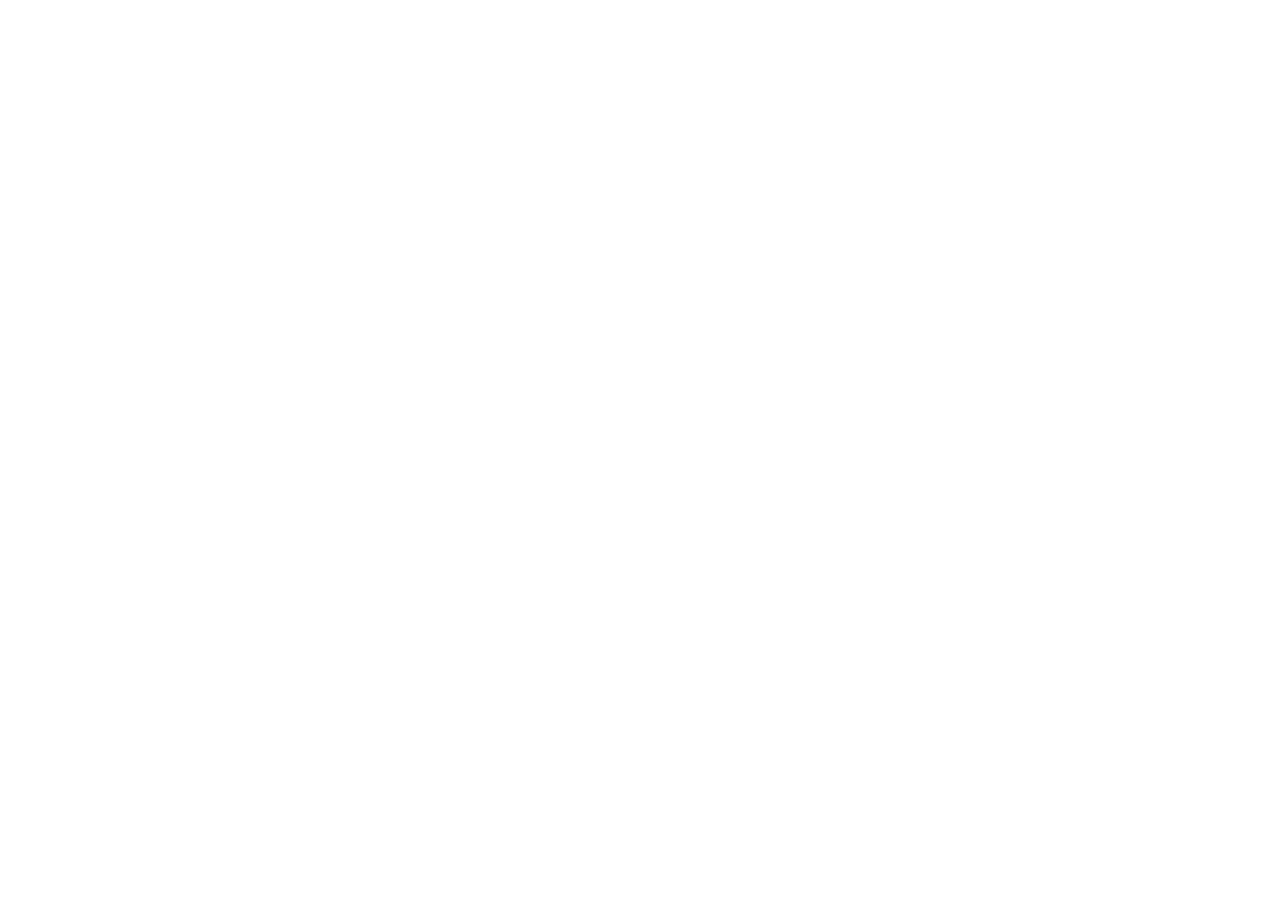
==== index.html @ 9f85ae01 "Use tech stack vite_react_shadcn_ts [skip gpt_engineer]" ====
<!DOCTYPE html>
<html lang="en">
  <head>
    <meta charset="UTF-8" />
    <meta name="viewport" content="width=device-width, initial-scale=1.0" />
    <title>secourisme-formation-hub</title>
    <meta name="description" content="Lovable Generated Project" />
    <meta name="author" content="Lovable" />

    <meta property="og:title" content="Lovable Generated Project" />
    <meta property="og:description" content="Lovable Generated Project" />
    <meta property="og:type" content="website" />
    <meta property="og:image" content="https://lovable.dev/opengraph-image-p98pqg.png" />

    <meta name="twitter:card" content="summary_large_image" />
    <meta name="twitter:site" content="@lovable_dev" />
    <meta name="twitter:image" content="https://lovable.dev/opengraph-image-p98pqg.png" />
  </head>

  <body>
    <div id="root"></div>
    <!-- IMPORTANT: DO NOT REMOVE THIS SCRIPT TAG OR THIS VERY COMMENT! -->
    <script src="https://cdn.gpteng.co/gptengineer.js" type="module"></script>
    <script type="module" src="/src/main.tsx"></script>
  </body>
</html>
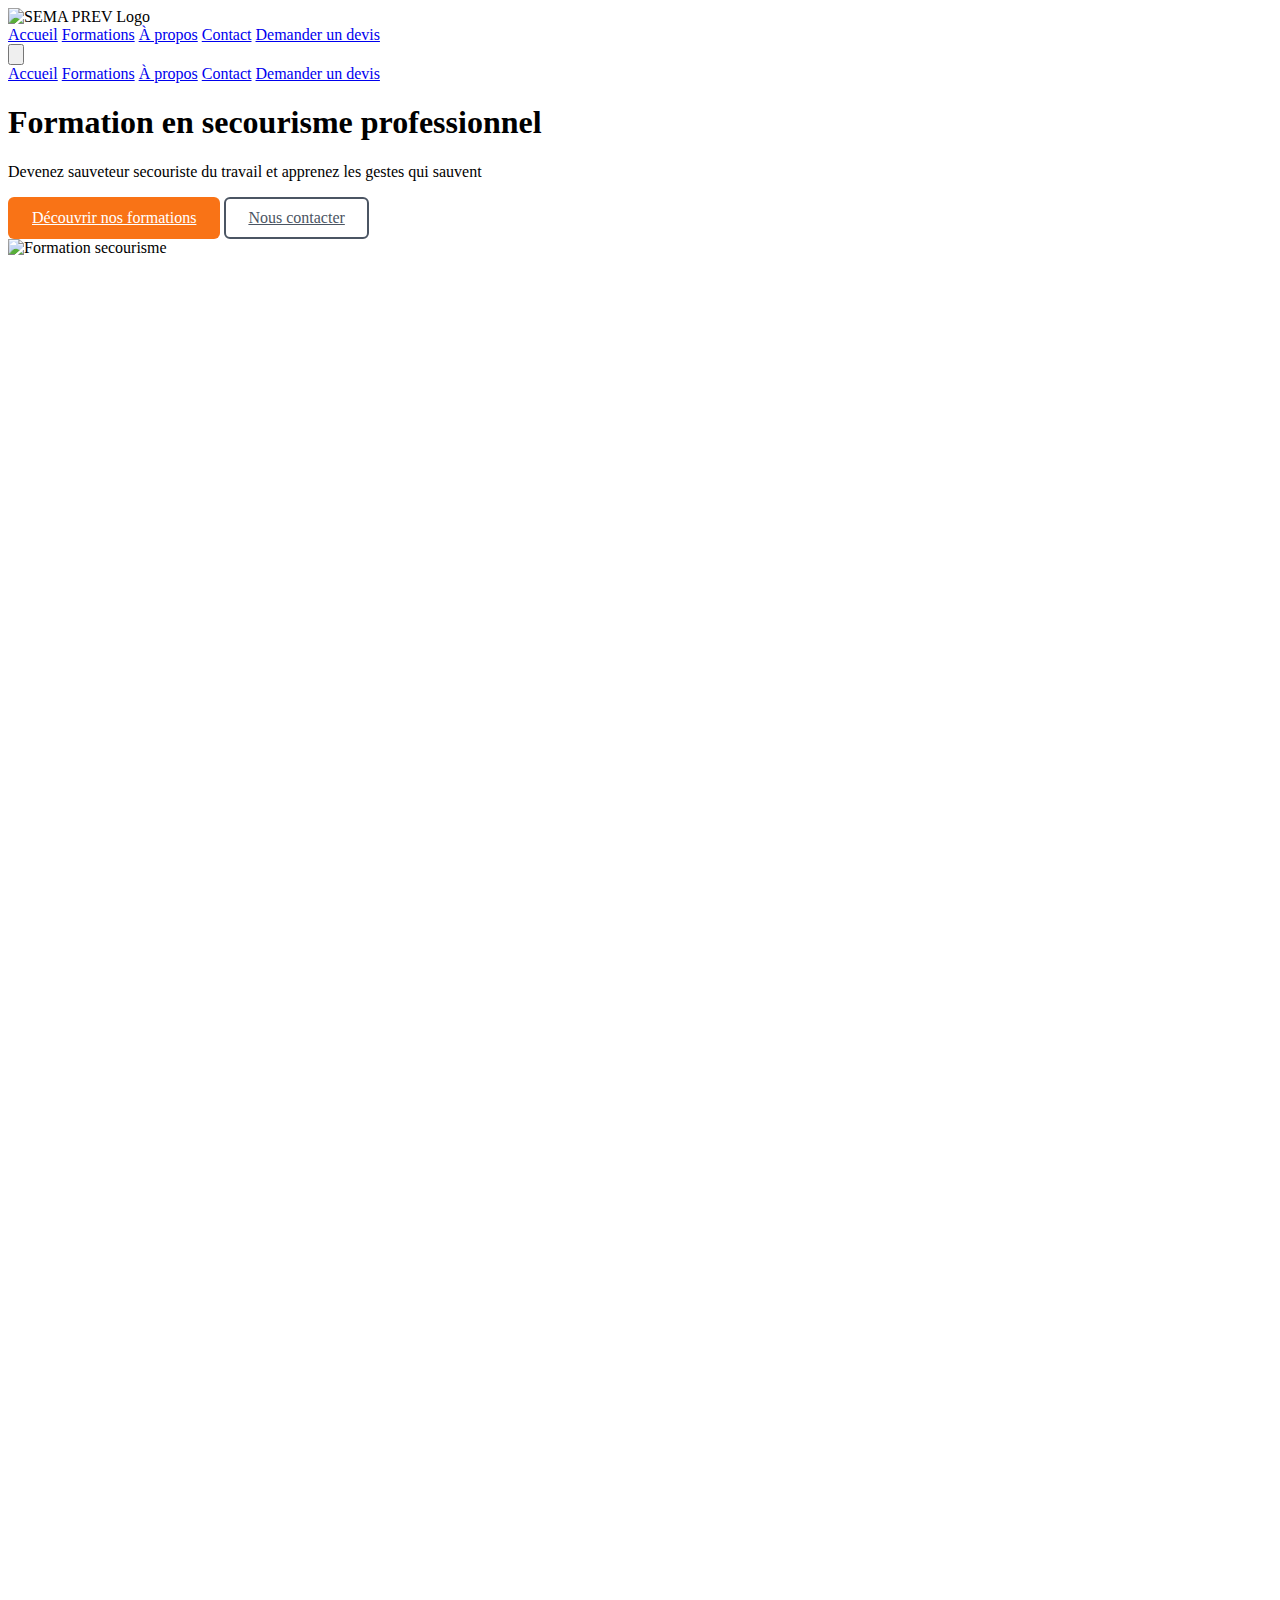
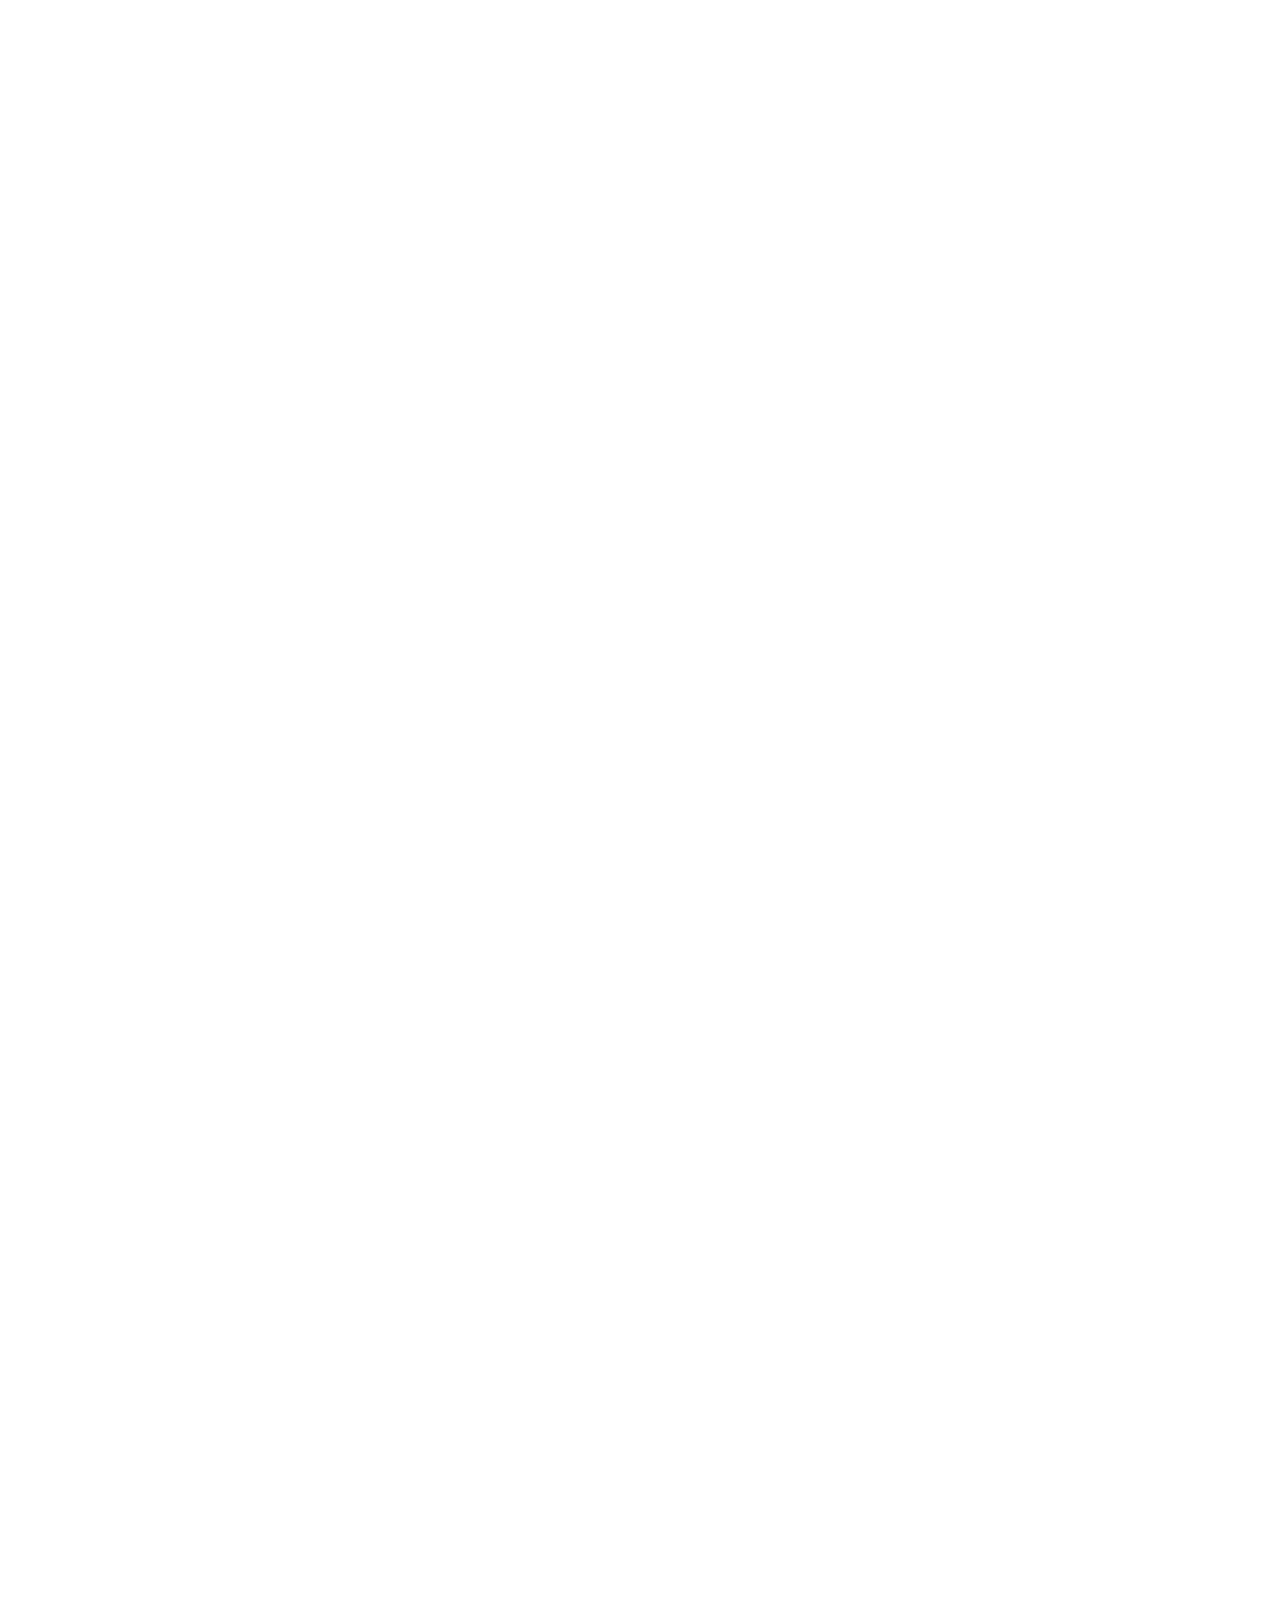
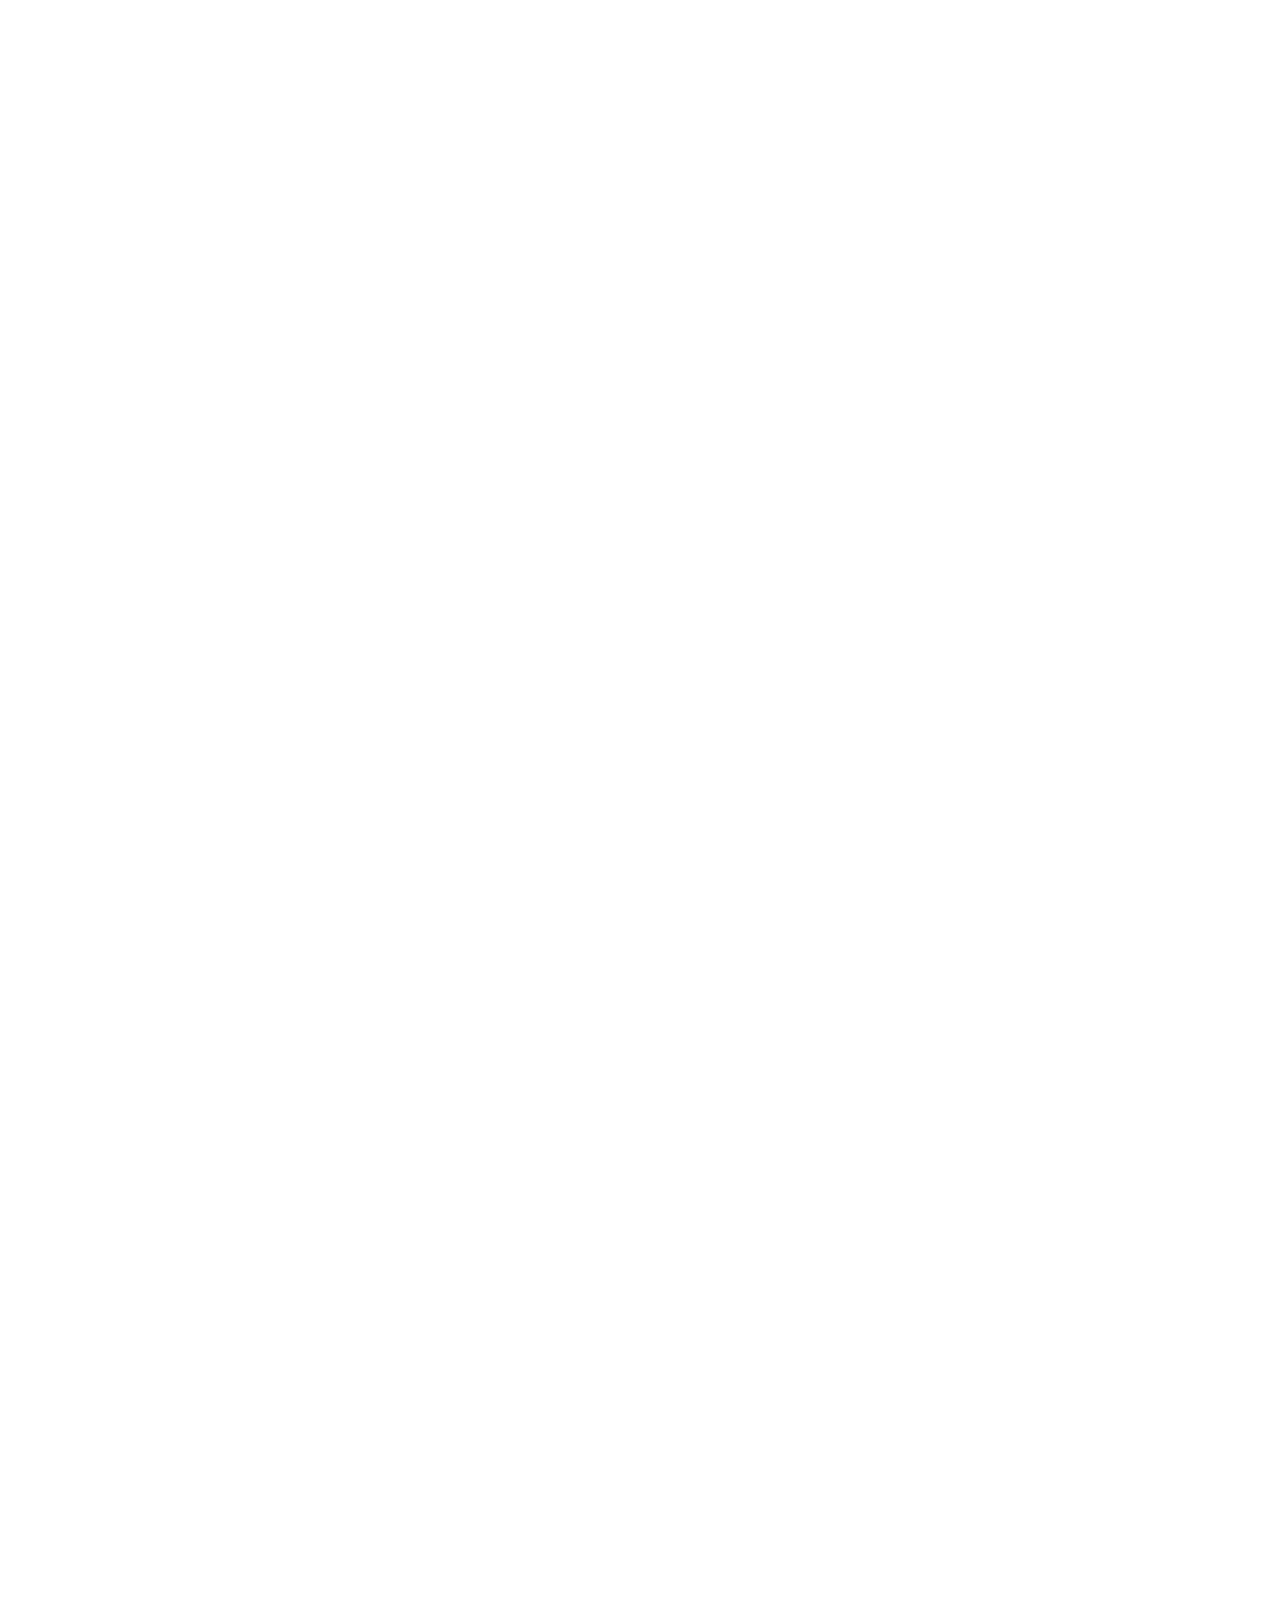
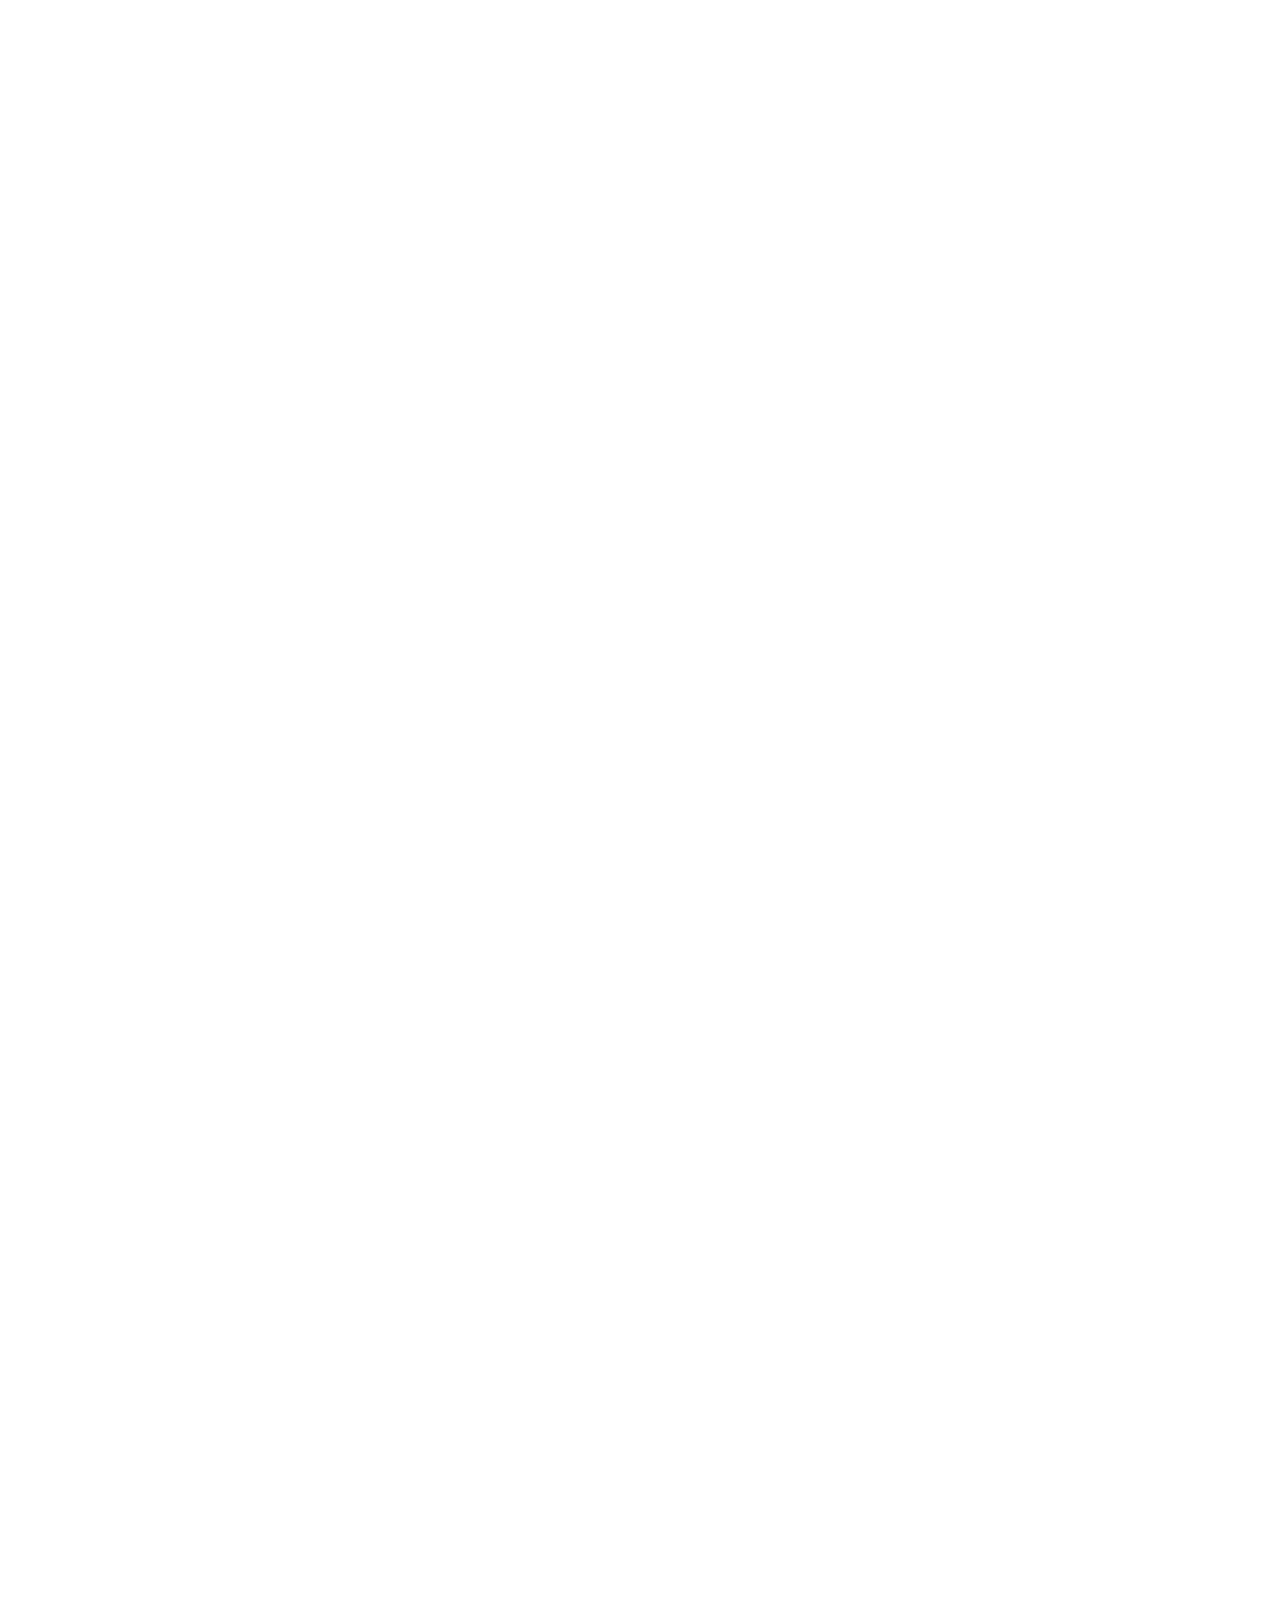
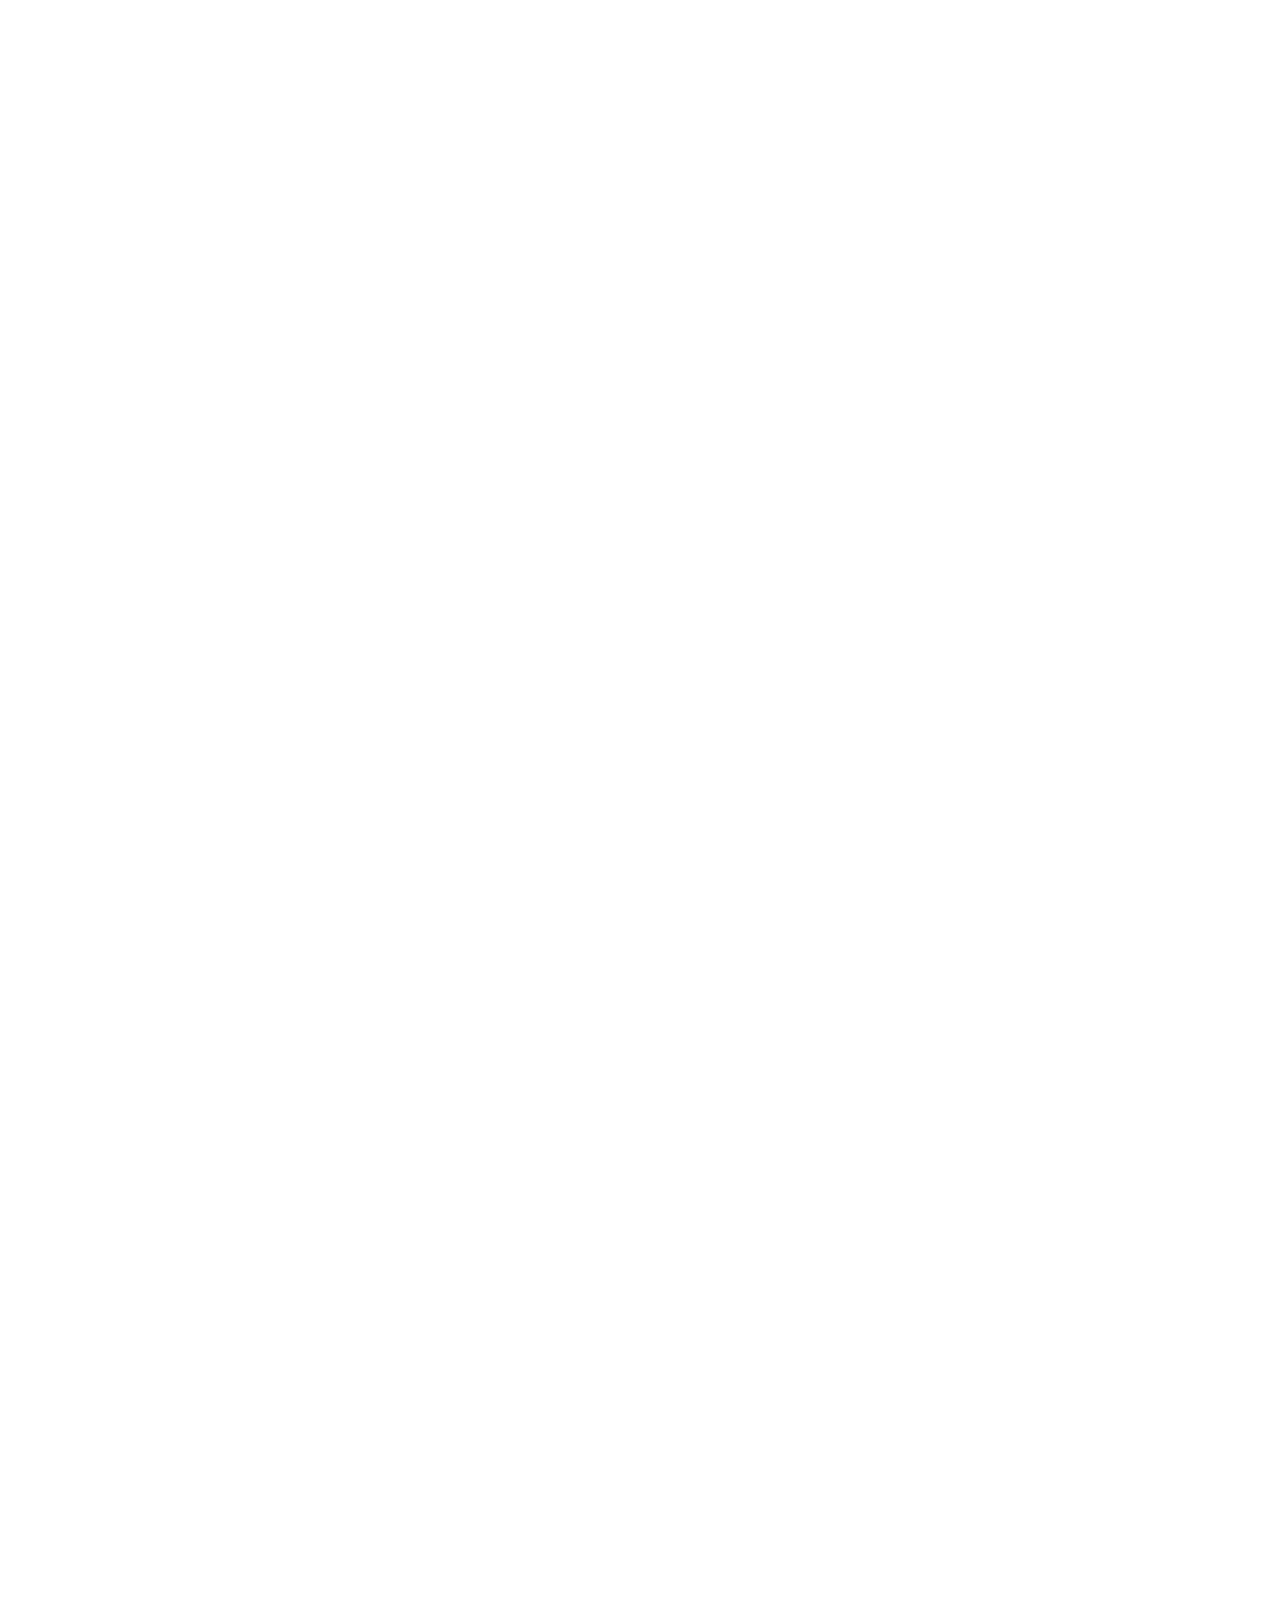
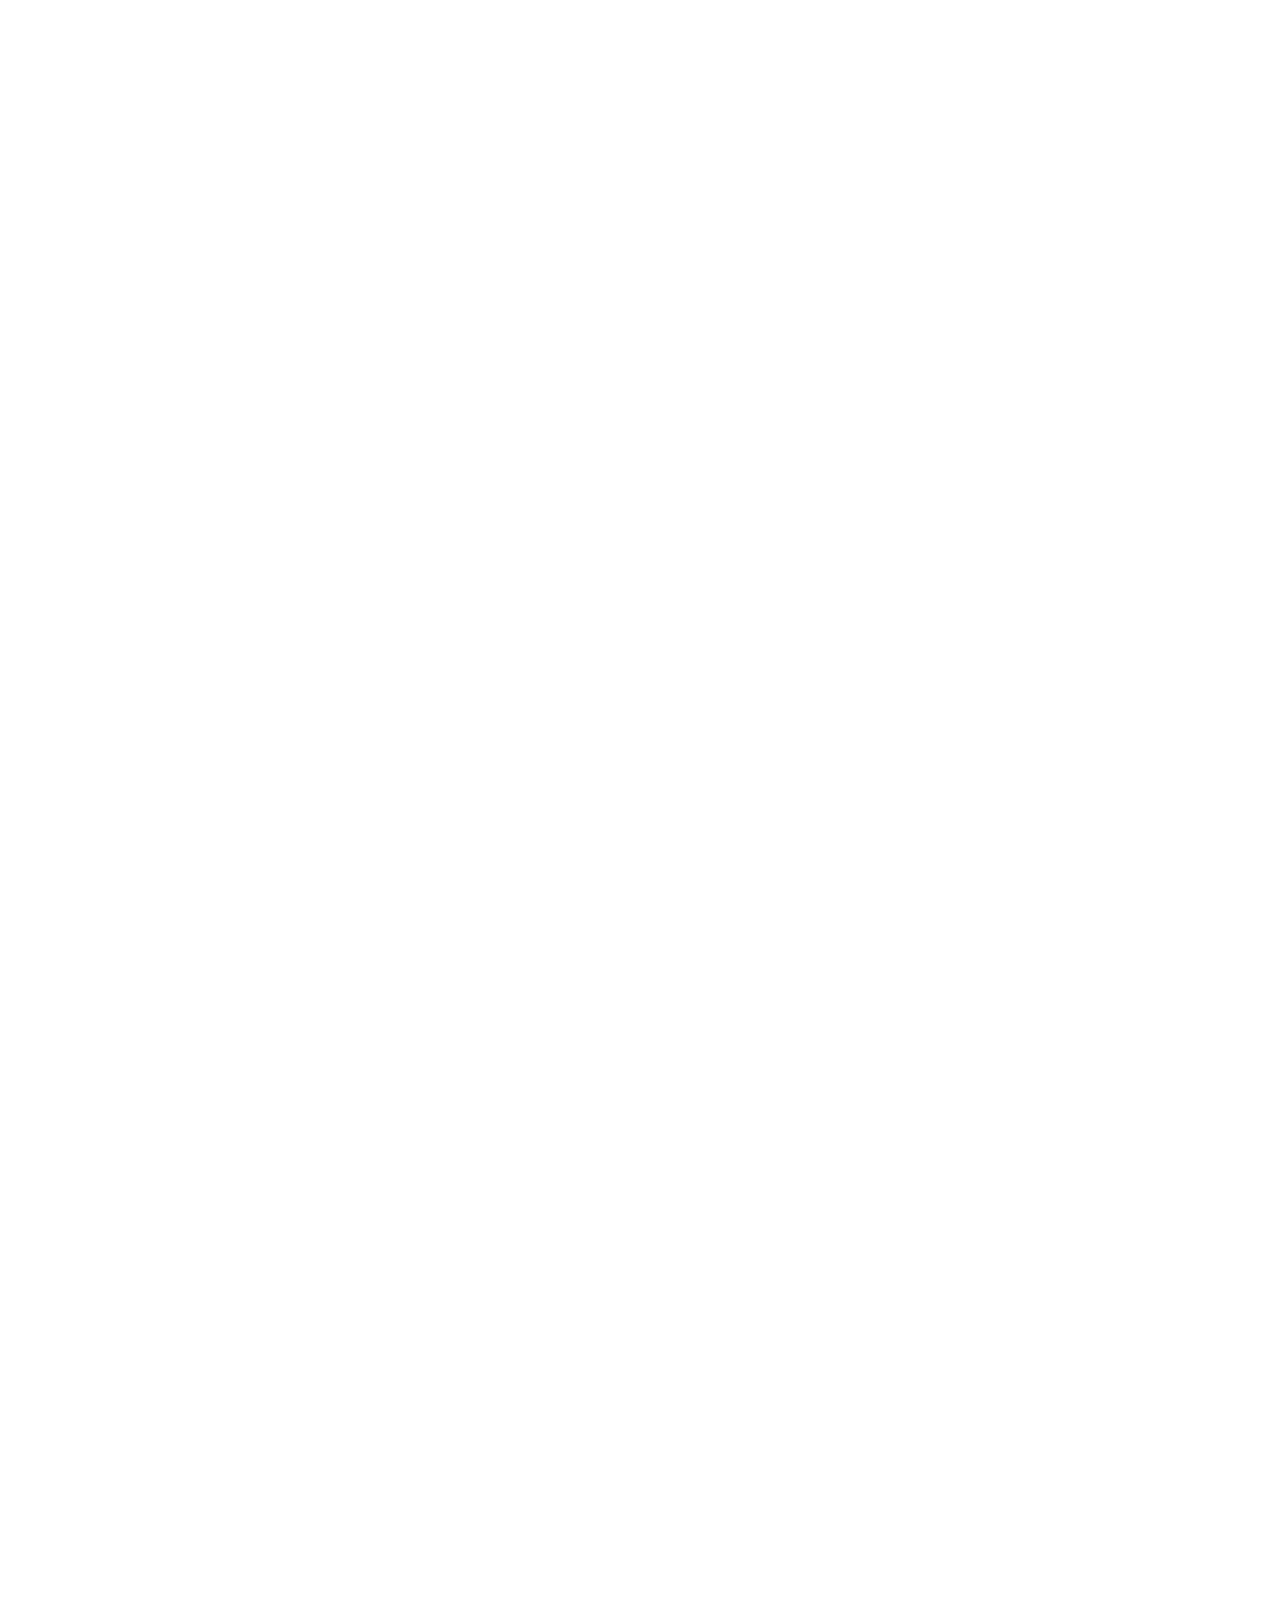
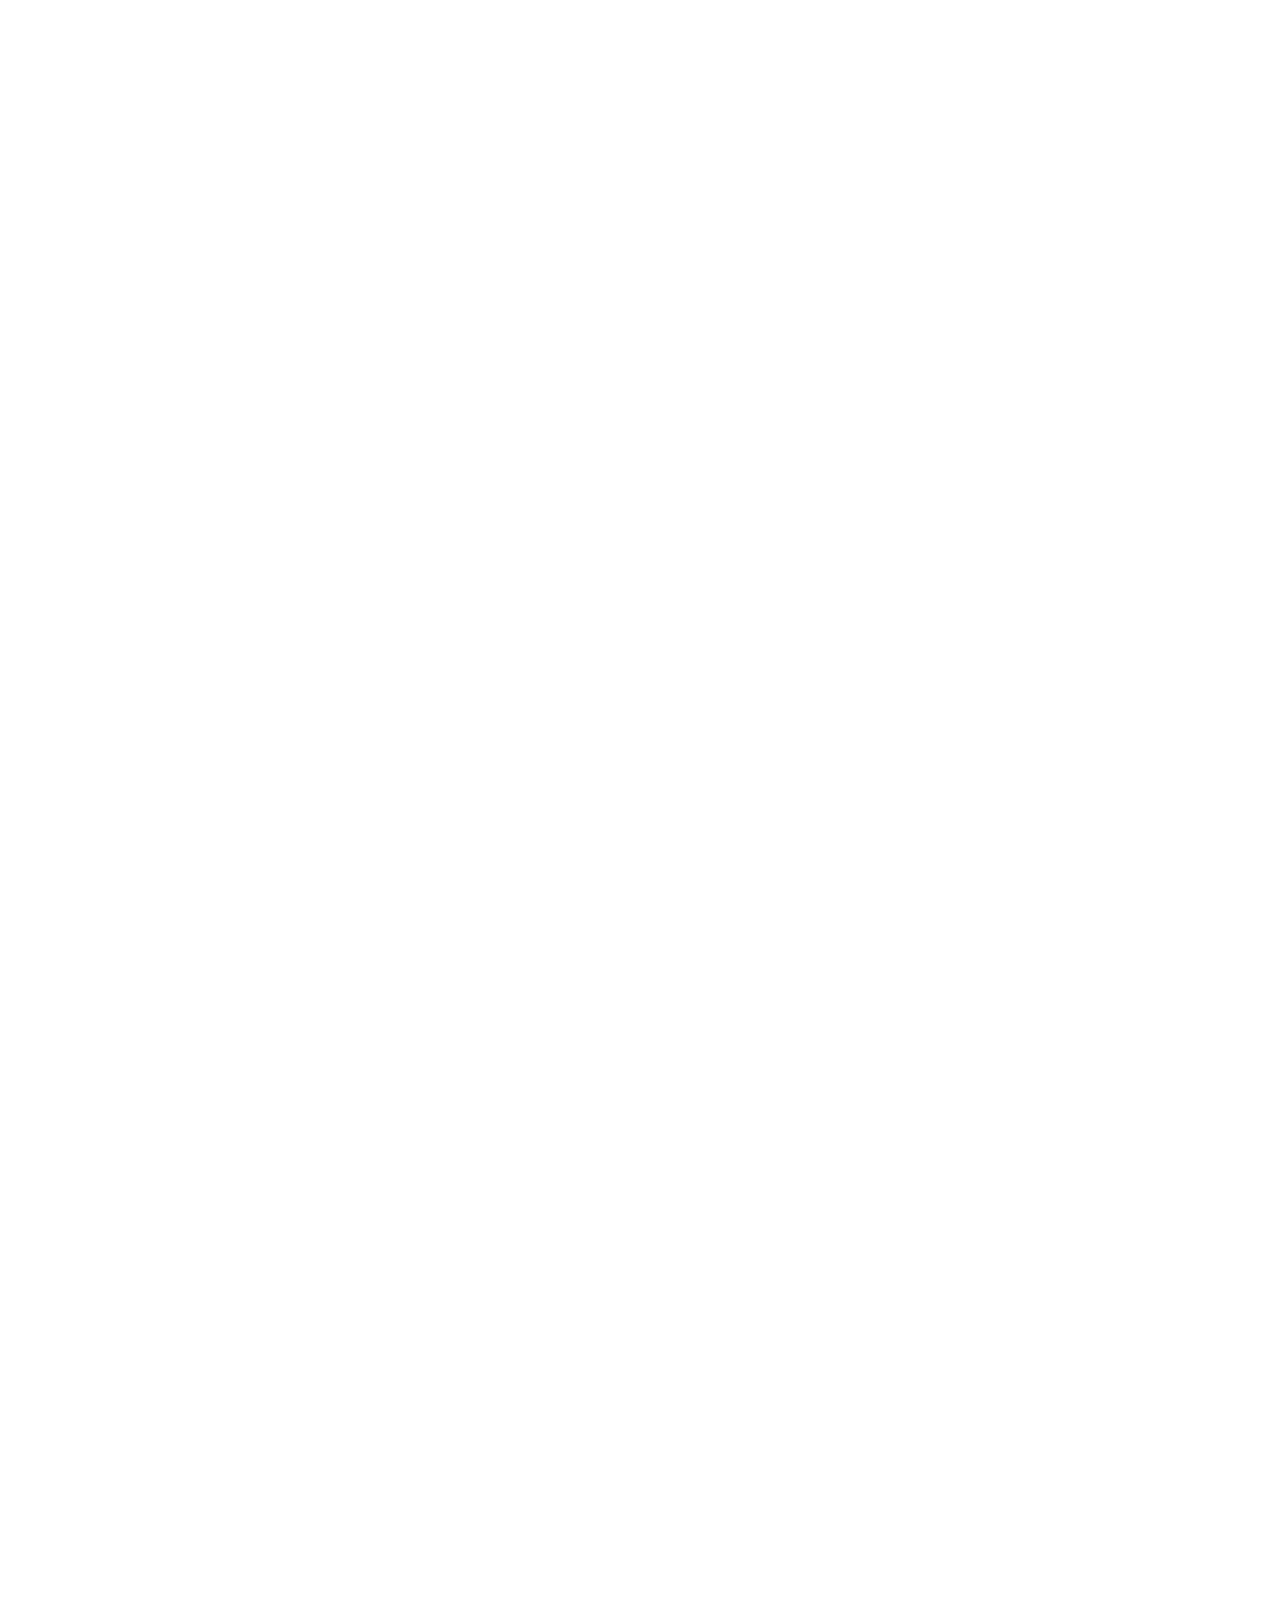
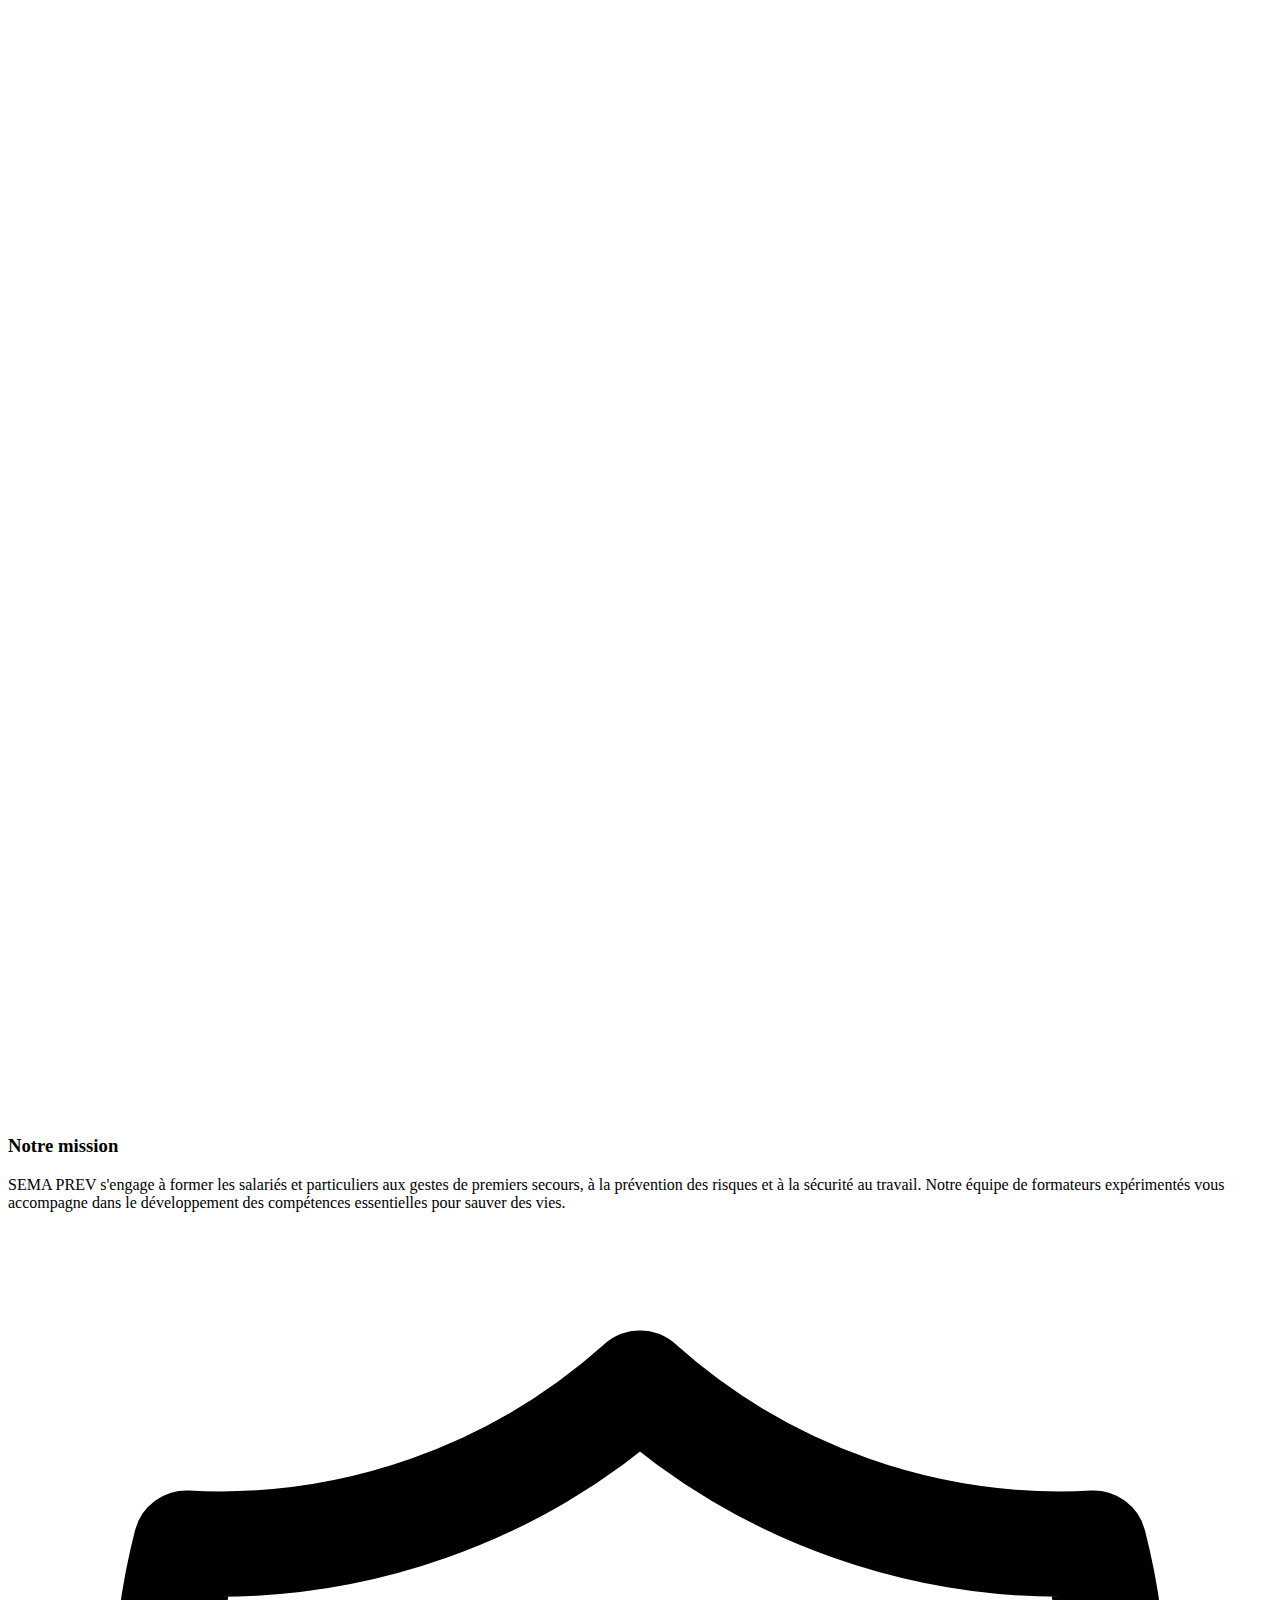
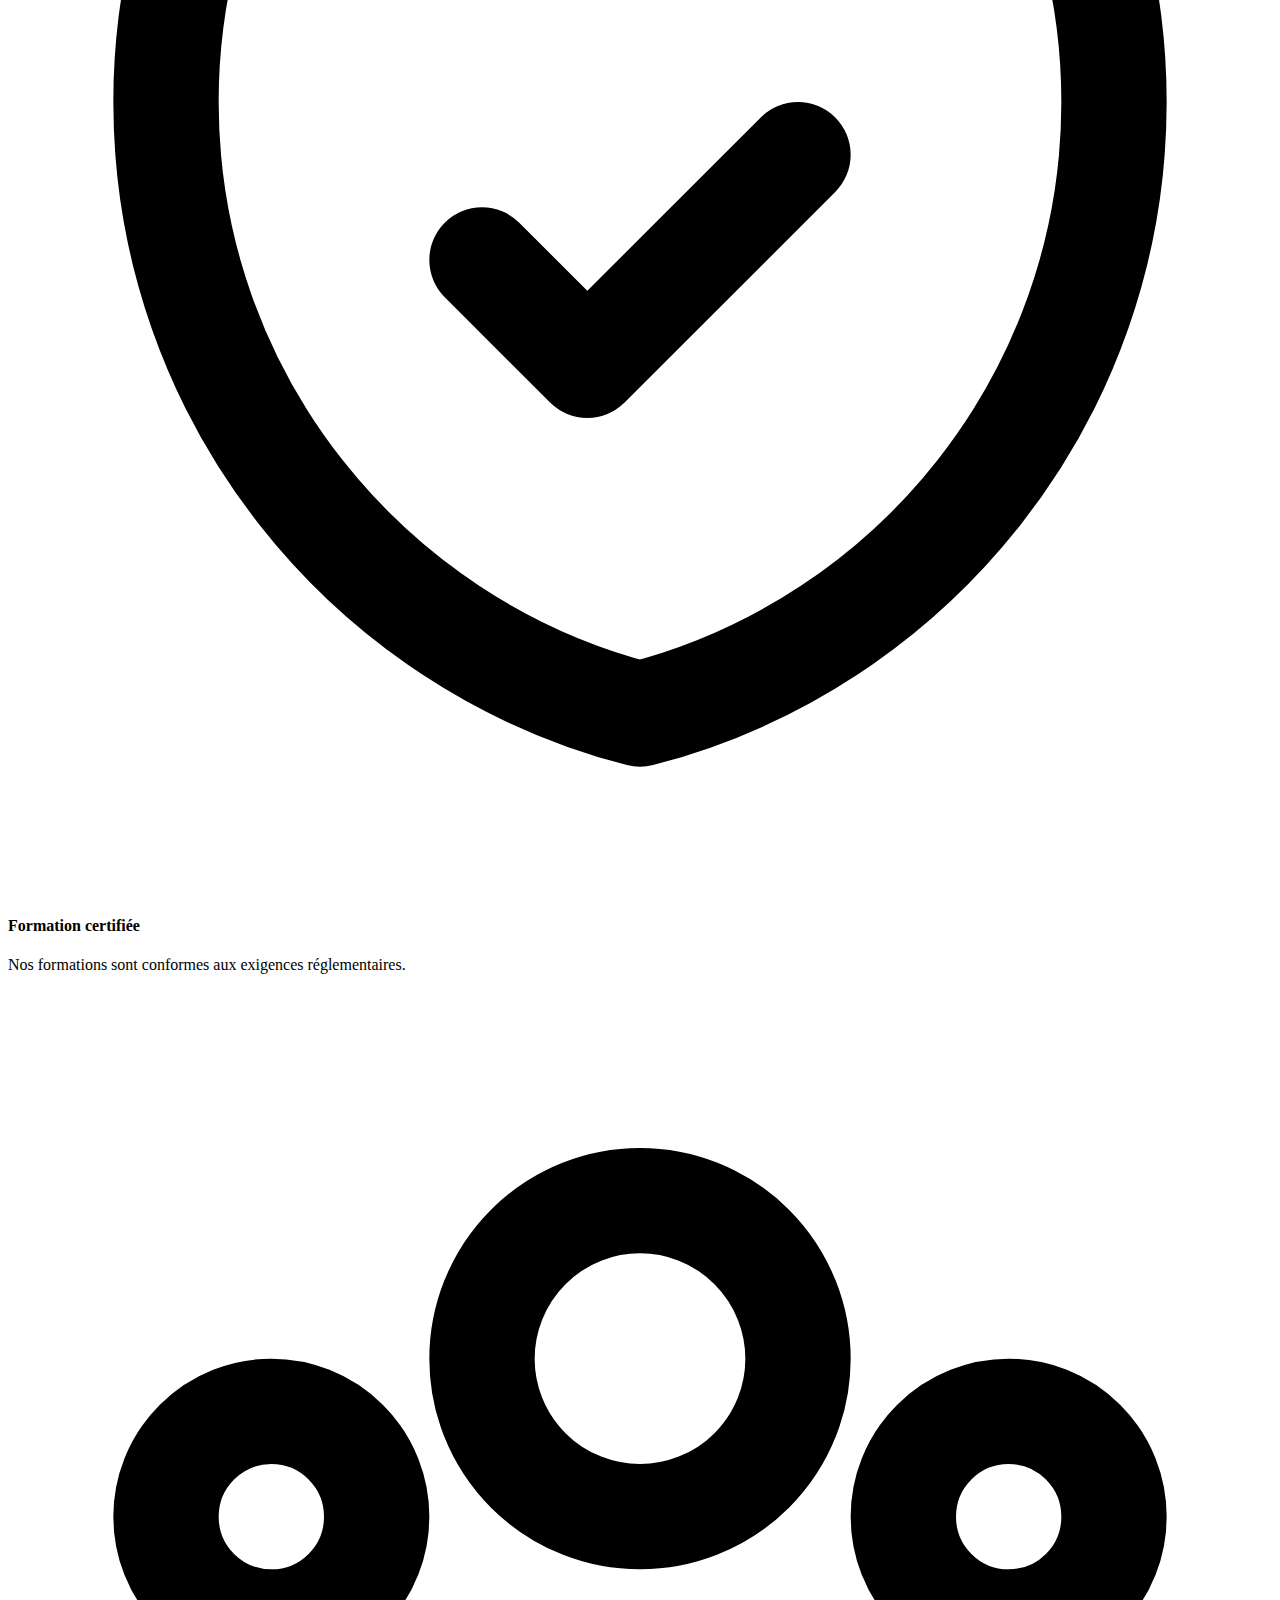
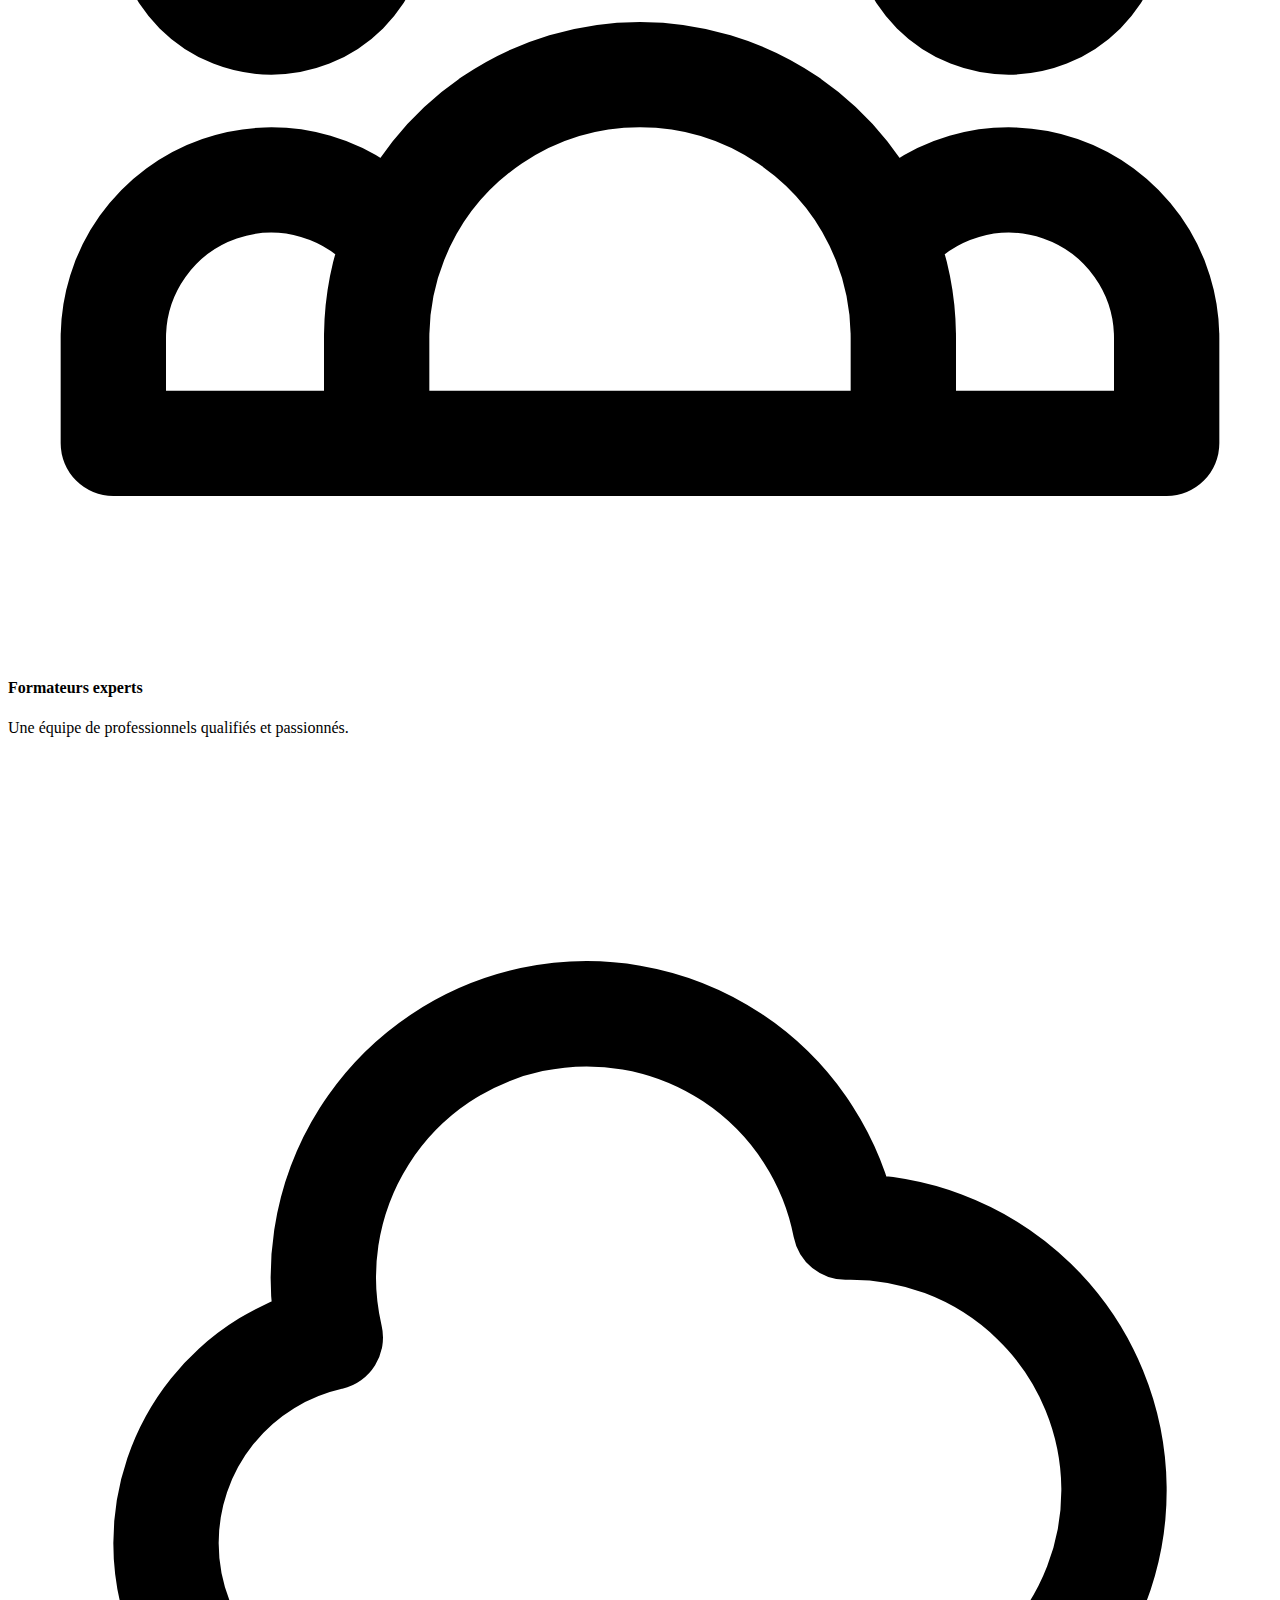
==== commit b36d4a98: "Refactor: Make website runnable in browser" ====
--- a/index.html
+++ b/index.html
@@ -1,26 +1,577 @@
+
 <!DOCTYPE html>
-<html lang="en">
-  <head>
-    <meta charset="UTF-8" />
-    <meta name="viewport" content="width=device-width, initial-scale=1.0" />
-    <title>secourisme-formation-hub</title>
-    <meta name="description" content="Lovable Generated Project" />
-    <meta name="author" content="Lovable" />
-
-    <meta property="og:title" content="Lovable Generated Project" />
-    <meta property="og:description" content="Lovable Generated Project" />
-    <meta property="og:type" content="website" />
-    <meta property="og:image" content="https://lovable.dev/opengraph-image-p98pqg.png" />
-
-    <meta name="twitter:card" content="summary_large_image" />
-    <meta name="twitter:site" content="@lovable_dev" />
-    <meta name="twitter:image" content="https://lovable.dev/opengraph-image-p98pqg.png" />
-  </head>
-
-  <body>
-    <div id="root"></div>
-    <!-- IMPORTANT: DO NOT REMOVE THIS SCRIPT TAG OR THIS VERY COMMENT! -->
-    <script src="https://cdn.gpteng.co/gptengineer.js" type="module"></script>
-    <script type="module" src="/src/main.tsx"></script>
-  </body>
+<html lang="fr">
+<head>
+  <meta charset="UTF-8" />
+  <meta name="viewport" content="width=device-width, initial-scale=1.0" />
+  <title>SEMA PREV - Formation en Secourisme Professionnel</title>
+  <meta name="description" content="SEMA PREV est votre partenaire privilégié pour les formations en secourisme professionnel. Découvrez nos formations SST, PSC1 et formations sur-mesure." />
+  <meta name="author" content="SEMA PREV" />
+
+  <meta property="og:title" content="SEMA PREV - Formation en Secourisme Professionnel" />
+  <meta property="og:description" content="SEMA PREV est votre partenaire privilégié pour les formations en secourisme professionnel. Découvrez nos formations SST, PSC1 et formations sur-mesure." />
+  <meta property="og:type" content="website" />
+  <meta property="og:image" content="images/logo.png" />
+
+  <meta name="twitter:card" content="summary_large_image" />
+  <meta name="twitter:image" content="images/logo.png" />
+  
+  <link rel="icon" type="image/png" href="images/logo.png" />
+  <link rel="preconnect" href="https://fonts.googleapis.com">
+  <link rel="preconnect" href="https://fonts.gstatic.com" crossorigin>
+  <link href="https://fonts.googleapis.com/css2?family=Inter:wght@300;400;500;600;700&display=swap" rel="stylesheet">
+  <!-- Add Tailwind CDN for easy styling -->
+  <link href="https://cdn.jsdelivr.net/npm/tailwindcss@2.2.19/dist/tailwind.min.css" rel="stylesheet">
+  <link href="styles.css" rel="stylesheet">
+</head>
+
+<body class="font-['Inter',sans-serif] bg-white text-gray-700">
+  <!-- Navigation Bar -->
+  <nav class="bg-white shadow-md fixed w-full z-10">
+    <div class="max-w-7xl mx-auto px-4 sm:px-6 lg:px-8">
+      <div class="flex justify-between h-16">
+        <div class="flex items-center">
+          <div class="flex-shrink-0">
+            <img class="h-10" src="images/logo.png" alt="SEMA PREV Logo">
+          </div>
+        </div>
+        <div class="hidden md:flex md:items-center md:space-x-6">
+          <a href="#accueil" class="text-gray-700 hover:text-orange-500 px-3 py-2 rounded-md text-sm font-medium">Accueil</a>
+          <a href="#formations" class="text-gray-700 hover:text-orange-500 px-3 py-2 rounded-md text-sm font-medium">Formations</a>
+          <a href="#about" class="text-gray-700 hover:text-orange-500 px-3 py-2 rounded-md text-sm font-medium">À propos</a>
+          <a href="#contact" class="text-gray-700 hover:text-orange-500 px-3 py-2 rounded-md text-sm font-medium">Contact</a>
+          <a href="#" class="bg-orange-500 text-white hover:bg-orange-600 px-4 py-2 rounded-md text-sm font-medium transition-colors">Demander un devis</a>
+        </div>
+        <div class="flex md:hidden items-center">
+          <button id="mobile-menu-button" class="inline-flex items-center justify-center p-2 rounded-md text-gray-700 hover:text-orange-500 hover:bg-gray-100 focus:outline-none">
+            <svg class="h-6 w-6" xmlns="http://www.w3.org/2000/svg" fill="none" viewBox="0 0 24 24" stroke="currentColor">
+              <path stroke-linecap="round" stroke-linejoin="round" stroke-width="2" d="M4 6h16M4 12h16M4 18h16" />
+            </svg>
+          </button>
+        </div>
+      </div>
+    </div>
+    <!-- Mobile menu, show/hide based on menu state -->
+    <div id="mobile-menu" class="hidden md:hidden bg-white shadow-md">
+      <div class="px-2 pt-2 pb-3 space-y-1 sm:px-3">
+        <a href="#accueil" class="block text-gray-700 hover:text-orange-500 px-3 py-2 rounded-md text-base font-medium">Accueil</a>
+        <a href="#formations" class="block text-gray-700 hover:text-orange-500 px-3 py-2 rounded-md text-base font-medium">Formations</a>
+        <a href="#about" class="block text-gray-700 hover:text-orange-500 px-3 py-2 rounded-md text-base font-medium">À propos</a>
+        <a href="#contact" class="block text-gray-700 hover:text-orange-500 px-3 py-2 rounded-md text-base font-medium">Contact</a>
+        <a href="#" class="block bg-orange-500 text-white hover:bg-orange-600 px-4 py-2 rounded-md text-base font-medium transition-colors mt-2">Demander un devis</a>
+      </div>
+    </div>
+  </nav>
+
+  <!-- Hero Section -->
+  <section id="accueil" class="pt-24 pb-16 md:pt-32 md:pb-24 bg-gradient-to-r from-gray-50 to-gray-100">
+    <div class="max-w-7xl mx-auto px-4 sm:px-6 lg:px-8">
+      <div class="grid grid-cols-1 md:grid-cols-2 gap-8 items-center">
+        <div class="text-center md:text-left">
+          <h1 class="text-4xl md:text-5xl font-bold text-gray-800 leading-tight animate-fade-in">
+            Formation en secourisme professionnel
+          </h1>
+          <p class="mt-4 text-xl text-gray-600 animate-fade-in" style="animation-delay: 200ms;">
+            Devenez sauveteur secouriste du travail et apprenez les gestes qui sauvent
+          </p>
+          <div class="mt-8 flex flex-col sm:flex-row justify-center md:justify-start space-y-4 sm:space-y-0 sm:space-x-4 animate-fade-in" style="animation-delay: 300ms;">
+            <a href="#formations" class="btn-primary">
+              Découvrir nos formations
+            </a>
+            <a href="#contact" class="btn-secondary">
+              Nous contacter
+            </a>
+          </div>
+        </div>
+        <div class="hidden md:block">
+          <img src="images/hero-image.jpg" alt="Formation secourisme" class="rounded-lg shadow-xl animate-fade-in" style="animation-delay: 400ms;">
+        </div>
+      </div>
+    </div>
+  </section>
+
+  <!-- Formations Section -->
+  <section id="formations" class="py-16 md:py-24 bg-white">
+    <div class="max-w-7xl mx-auto px-4 sm:px-6 lg:px-8">
+      <div class="text-center mb-16">
+        <h2 class="section-title">Nos formations</h2>
+        <p class="section-subtitle">
+          Des formations adaptées à vos besoins et à votre secteur d'activité
+        </p>
+      </div>
+      <div class="grid grid-cols-1 sm:grid-cols-2 lg:grid-cols-3 gap-8">
+        <!-- Formation 1 -->
+        <div class="bg-white rounded-xl shadow-md overflow-hidden card-hover animate-on-scroll">
+          <div class="relative">
+            <img class="h-48 w-full object-cover" src="images/formation-sst.jpg" alt="Formation SST">
+            <div class="absolute top-0 right-0 bg-orange-500 text-white py-1 px-3 rounded-bl-lg text-sm font-medium">
+              Certifiante
+            </div>
+          </div>
+          <div class="p-6">
+            <h3 class="text-xl font-bold text-gray-800 mb-2">Formation SST</h3>
+            <p class="text-gray-600 mb-4">Formation Sauveteur Secouriste du Travail initiale (14h)</p>
+            <ul class="space-y-2 mb-6 text-sm text-gray-500">
+              <li class="flex items-center">
+                <svg class="h-4 w-4 text-orange-500 mr-2" xmlns="http://www.w3.org/2000/svg" viewBox="0 0 20 20" fill="currentColor">
+                  <path fill-rule="evenodd" d="M16.707 5.293a1 1 0 010 1.414l-8 8a1 1 0 01-1.414 0l-4-4a1 1 0 011.414-1.414L8 12.586l7.293-7.293a1 1 0 011.414 0z" clip-rule="evenodd" />
+                </svg>
+                Certification officielle
+              </li>
+              <li class="flex items-center">
+                <svg class="h-4 w-4 text-orange-500 mr-2" xmlns="http://www.w3.org/2000/svg" viewBox="0 0 20 20" fill="currentColor">
+                  <path fill-rule="evenodd" d="M16.707 5.293a1 1 0 010 1.414l-8 8a1 1 0 01-1.414 0l-4-4a1 1 0 011.414-1.414L8 12.586l7.293-7.293a1 1 0 011.414 0z" clip-rule="evenodd" />
+                </svg>
+                Conforme au programme INRS
+              </li>
+              <li class="flex items-center">
+                <svg class="h-4 w-4 text-orange-500 mr-2" xmlns="http://www.w3.org/2000/svg" viewBox="0 0 20 20" fill="currentColor">
+                  <path fill-rule="evenodd" d="M16.707 5.293a1 1 0 010 1.414l-8 8a1 1 0 01-1.414 0l-4-4a1 1 0 011.414-1.414L8 12.586l7.293-7.293a1 1 0 011.414 0z" clip-rule="evenodd" />
+                </svg>
+                Formation pratique et théorique
+              </li>
+            </ul>
+            <a href="#contact" class="btn-primary w-full text-center">
+              En savoir plus
+            </a>
+          </div>
+        </div>
+
+        <!-- Formation 2 -->
+        <div class="bg-white rounded-xl shadow-md overflow-hidden card-hover animate-on-scroll">
+          <div class="relative">
+            <img class="h-48 w-full object-cover" src="images/formation-mac.jpg" alt="MAC SST">
+            <div class="absolute top-0 right-0 bg-orange-500 text-white py-1 px-3 rounded-bl-lg text-sm font-medium">
+              Recyclage
+            </div>
+          </div>
+          <div class="p-6">
+            <h3 class="text-xl font-bold text-gray-800 mb-2">MAC SST</h3>
+            <p class="text-gray-600 mb-4">Maintien et Actualisation des Compétences SST (7h)</p>
+            <ul class="space-y-2 mb-6 text-sm text-gray-500">
+              <li class="flex items-center">
+                <svg class="h-4 w-4 text-orange-500 mr-2" xmlns="http://www.w3.org/2000/svg" viewBox="0 0 20 20" fill="currentColor">
+                  <path fill-rule="evenodd" d="M16.707 5.293a1 1 0 010 1.414l-8 8a1 1 0 01-1.414 0l-4-4a1 1 0 011.414-1.414L8 12.586l7.293-7.293a1 1 0 011.414 0z" clip-rule="evenodd" />
+                </svg>
+                Renouvellement tous les 24 mois
+              </li>
+              <li class="flex items-center">
+                <svg class="h-4 w-4 text-orange-500 mr-2" xmlns="http://www.w3.org/2000/svg" viewBox="0 0 20 20" fill="currentColor">
+                  <path fill-rule="evenodd" d="M16.707 5.293a1 1 0 010 1.414l-8 8a1 1 0 01-1.414 0l-4-4a1 1 0 011.414-1.414L8 12.586l7.293-7.293a1 1 0 011.414 0z" clip-rule="evenodd" />
+                </svg>
+                Actualisation des techniques
+              </li>
+              <li class="flex items-center">
+                <svg class="h-4 w-4 text-orange-500 mr-2" xmlns="http://www.w3.org/2000/svg" viewBox="0 0 20 20" fill="currentColor">
+                  <path fill-rule="evenodd" d="M16.707 5.293a1 1 0 010 1.414l-8 8a1 1 0 01-1.414 0l-4-4a1 1 0 011.414-1.414L8 12.586l7.293-7.293a1 1 0 011.414 0z" clip-rule="evenodd" />
+                </svg>
+                Nouveaux risques et procédures
+              </li>
+            </ul>
+            <a href="#contact" class="btn-primary w-full text-center">
+              En savoir plus
+            </a>
+          </div>
+        </div>
+
+        <!-- Formation 3 -->
+        <div class="bg-white rounded-xl shadow-md overflow-hidden card-hover animate-on-scroll">
+          <div class="relative">
+            <img class="h-48 w-full object-cover" src="images/formation-psc1.jpg" alt="Formation PSC1">
+            <div class="absolute top-0 right-0 bg-orange-500 text-white py-1 px-3 rounded-bl-lg text-sm font-medium">
+              Grand public
+            </div>
+          </div>
+          <div class="p-6">
+            <h3 class="text-xl font-bold text-gray-800 mb-2">Formation PSC1</h3>
+            <p class="text-gray-600 mb-4">Prévention et Secours Civiques de niveau 1 (7h)</p>
+            <ul class="space-y-2 mb-6 text-sm text-gray-500">
+              <li class="flex items-center">
+                <svg class="h-4 w-4 text-orange-500 mr-2" xmlns="http://www.w3.org/2000/svg" viewBox="0 0 20 20" fill="currentColor">
+                  <path fill-rule="evenodd" d="M16.707 5.293a1 1 0 010 1.414l-8 8a1 1 0 01-1.414 0l-4-4a1 1 0 011.414-1.414L8 12.586l7.293-7.293a1 1 0 011.414 0z" clip-rule="evenodd" />
+                </svg>
+                Accessible à tous
+              </li>
+              <li class="flex items-center">
+                <svg class="h-4 w-4 text-orange-500 mr-2" xmlns="http://www.w3.org/2000/svg" viewBox="0 0 20 20" fill="currentColor">
+                  <path fill-rule="evenodd" d="M16.707 5.293a1 1 0 010 1.414l-8 8a1 1 0 01-1.414 0l-4-4a1 1 0 011.414-1.414L8 12.586l7.293-7.293a1 1 0 011.414 0z" clip-rule="evenodd" />
+                </svg>
+                Gestes de premiers secours
+              </li>
+              <li class="flex items-center">
+                <svg class="h-4 w-4 text-orange-500 mr-2" xmlns="http://www.w3.org/2000/svg" viewBox="0 0 20 20" fill="currentColor">
+                  <path fill-rule="evenodd" d="M16.707 5.293a1 1 0 010 1.414l-8 8a1 1 0 01-1.414 0l-4-4a1 1 0 011.414-1.414L8 12.586l7.293-7.293a1 1 0 011.414 0z" clip-rule="evenodd" />
+                </svg>
+                Certificat de compétences
+              </li>
+            </ul>
+            <a href="#contact" class="btn-primary w-full text-center">
+              En savoir plus
+            </a>
+          </div>
+        </div>
+      </div>
+    </div>
+  </section>
+
+  <!-- About Section -->
+  <section id="about" class="py-16 md:py-24 bg-gray-50">
+    <div class="max-w-7xl mx-auto px-4 sm:px-6 lg:px-8">
+      <div class="text-center mb-16">
+        <h2 class="section-title">À propos de SEMA PREV</h2>
+        <p class="section-subtitle">
+          Votre partenaire pour la formation en secourisme professionnel depuis 2015
+        </p>
+      </div>
+      
+      <div class="grid grid-cols-1 md:grid-cols-2 gap-12 items-center">
+        <div class="order-2 md:order-1">
+          <h3 class="text-2xl font-bold text-gray-800 mb-4">Notre mission</h3>
+          <p class="text-gray-600 mb-6">
+            SEMA PREV s'engage à former les salariés et particuliers aux gestes de premiers secours, 
+            à la prévention des risques et à la sécurité au travail. Notre équipe de formateurs expérimentés 
+            vous accompagne dans le développement des compétences essentielles pour sauver des vies.
+          </p>
+          
+          <div class="grid grid-cols-1 sm:grid-cols-2 gap-6 mb-8">
+            <div class="flex items-start">
+              <div class="bg-orange-100 rounded-full p-3 mr-4">
+                <svg class="h-6 w-6 text-orange-500" xmlns="http://www.w3.org/2000/svg" fill="none" viewBox="0 0 24 24" stroke="currentColor">
+                  <path stroke-linecap="round" stroke-linejoin="round" stroke-width="2" d="M9 12l2 2 4-4m5.618-4.016A11.955 11.955 0 0112 2.944a11.955 11.955 0 01-8.618 3.04A12.02 12.02 0 003 9c0 5.591 3.824 10.29 9 11.622 5.176-1.332 9-6.03 9-11.622 0-1.042-.133-2.052-.382-3.016z" />
+                </svg>
+              </div>
+              <div>
+                <h4 class="text-lg font-semibold text-gray-800 mb-1">Formation certifiée</h4>
+                <p class="text-gray-600 text-sm">Nos formations sont conformes aux exigences réglementaires.</p>
+              </div>
+            </div>
+            <div class="flex items-start">
+              <div class="bg-orange-100 rounded-full p-3 mr-4">
+                <svg class="h-6 w-6 text-orange-500" xmlns="http://www.w3.org/2000/svg" fill="none" viewBox="0 0 24 24" stroke="currentColor">
+                  <path stroke-linecap="round" stroke-linejoin="round" stroke-width="2" d="M17 20h5v-2a3 3 0 00-5.356-1.857M17 20H7m10 0v-2c0-.656-.126-1.283-.356-1.857M7 20H2v-2a3 3 0 015.356-1.857M7 20v-2c0-.656.126-1.283.356-1.857m0 0a5.002 5.002 0 019.288 0M15 7a3 3 0 11-6 0 3 3 0 016 0zm6 3a2 2 0 11-4 0 2 2 0 014 0zM7 10a2 2 0 11-4 0 2 2 0 014 0z" />
+                </svg>
+              </div>
+              <div>
+                <h4 class="text-lg font-semibold text-gray-800 mb-1">Formateurs experts</h4>
+                <p class="text-gray-600 text-sm">Une équipe de professionnels qualifiés et passionnés.</p>
+              </div>
+            </div>
+            <div class="flex items-start">
+              <div class="bg-orange-100 rounded-full p-3 mr-4">
+                <svg class="h-6 w-6 text-orange-500" xmlns="http://www.w3.org/2000/svg" fill="none" viewBox="0 0 24 24" stroke="currentColor">
+                  <path stroke-linecap="round" stroke-linejoin="round" stroke-width="2" d="M3 15a4 4 0 004 4h9a5 5 0 10-.1-9.999 5.002 5.002 0 10-9.78 2.096A4.001 4.001 0 003 15z" />
+                </svg>
+              </div>
+              <div>
+                <h4 class="text-lg font-semibold text-gray-800 mb-1">Formation sur-mesure</h4>
+                <p class="text-gray-600 text-sm">Adaptée aux besoins spécifiques de votre entreprise.</p>
+              </div>
+            </div>
+            <div class="flex items-start">
+              <div class="bg-orange-100 rounded-full p-3 mr-4">
+                <svg class="h-6 w-6 text-orange-500" xmlns="http://www.w3.org/2000/svg" fill="none" viewBox="0 0 24 24" stroke="currentColor">
+                  <path stroke-linecap="round" stroke-linejoin="round" stroke-width="2" d="M12 8v4l3 3m6-3a9 9 0 11-18 0 9 9 0 0118 0z" />
+                </svg>
+              </div>
+              <div>
+                <h4 class="text-lg font-semibold text-gray-800 mb-1">Disponibilité</h4>
+                <p class="text-gray-600 text-sm">Des sessions programmées selon vos contraintes.</p>
+              </div>
+            </div>
+          </div>
+        </div>
+        
+        <div class="order-1 md:order-2">
+          <img src="images/about-image.jpg" alt="Équipe SEMA PREV" class="rounded-lg shadow-xl w-full">
+        </div>
+      </div>
+    </div>
+  </section>
+
+  <!-- Contact Section -->
+  <section id="contact" class="py-16 md:py-24 bg-white">
+    <div class="max-w-7xl mx-auto px-4 sm:px-6 lg:px-8">
+      <div class="text-center mb-16">
+        <h2 class="section-title">Contactez-nous</h2>
+        <p class="section-subtitle">
+          Besoin d'informations ou d'un devis personnalisé ? Nous sommes à votre écoute
+        </p>
+      </div>
+
+      <div class="grid grid-cols-1 lg:grid-cols-2 gap-10">
+        <div class="bg-white rounded-xl shadow-md p-8">
+          <h3 class="text-2xl font-bold text-gray-800 mb-6">Envoyez-nous un message</h3>
+          <form id="contactForm" action="process-form.php" method="post" class="space-y-6">
+            <div class="grid grid-cols-1 md:grid-cols-2 gap-6">
+              <div>
+                <label for="name" class="block text-sm font-medium text-gray-700 mb-1">Nom</label>
+                <input
+                  type="text"
+                  id="name"
+                  name="name"
+                  class="w-full px-4 py-2 border border-gray-300 rounded-md focus:outline-none focus:ring-2 focus:ring-orange-500"
+                  placeholder="Votre nom"
+                  required
+                >
+              </div>
+              <div>
+                <label for="email" class="block text-sm font-medium text-gray-700 mb-1">Email</label>
+                <input
+                  type="email"
+                  id="email"
+                  name="email"
+                  class="w-full px-4 py-2 border border-gray-300 rounded-md focus:outline-none focus:ring-2 focus:ring-orange-500"
+                  placeholder="Votre email"
+                  required
+                >
+              </div>
+            </div>
+            <div>
+              <label for="subject" class="block text-sm font-medium text-gray-700 mb-1">Objet</label>
+              <input
+                type="text"
+                id="subject"
+                name="subject"
+                class="w-full px-4 py-2 border border-gray-300 rounded-md focus:outline-none focus:ring-2 focus:ring-orange-500"
+                placeholder="Objet de votre message"
+                required
+              >
+            </div>
+            <div>
+              <label for="message" class="block text-sm font-medium text-gray-700 mb-1">Message</label>
+              <textarea
+                id="message"
+                name="message"
+                rows="5"
+                class="w-full px-4 py-2 border border-gray-300 rounded-md focus:outline-none focus:ring-2 focus:ring-orange-500"
+                placeholder="Votre message"
+                required
+              ></textarea>
+            </div>
+            <button type="submit" class="w-full btn-primary">Envoyer</button>
+          </form>
+        </div>
+
+        <div class="space-y-8">
+          <div class="grid grid-cols-1 sm:grid-cols-2 gap-6">
+            <div class="bg-white p-6 rounded-xl shadow-md flex flex-col items-center text-center">
+              <div class="p-3 bg-orange-100 rounded-full mb-4">
+                <svg class="h-6 w-6 text-orange-500" xmlns="http://www.w3.org/2000/svg" fill="none" viewBox="0 0 24 24" stroke="currentColor">
+                  <path stroke-linecap="round" stroke-linejoin="round" stroke-width="2" d="M3 5a2 2 0 012-2h3.28a1 1 0 01.948.684l1.498 4.493a1 1 0 01-.502 1.21l-2.257 1.13a11.042 11.042 0 005.516 5.516l1.13-2.257a1 1 0 011.21-.502l4.493 1.498a1 1 0 01.684.949V19a2 2 0 01-2 2h-1C9.716 21 3 14.284 3 6V5z" />
+                </svg>
+              </div>
+              <h3 class="text-lg font-semibold text-gray-800 mb-1">Téléphone</h3>
+              <a href="tel:+33123456789" class="text-gray-500 hover:text-orange-500 transition-colors">01 23 45 67 89</a>
+            </div>
+            <div class="bg-white p-6 rounded-xl shadow-md flex flex-col items-center text-center">
+              <div class="p-3 bg-orange-100 rounded-full mb-4">
+                <svg class="h-6 w-6 text-orange-500" xmlns="http://www.w3.org/2000/svg" fill="none" viewBox="0 0 24 24" stroke="currentColor">
+                  <path stroke-linecap="round" stroke-linejoin="round" stroke-width="2" d="M3 8l7.89 5.26a2 2 0 002.22 0L21 8M5 19h14a2 2 0 002-2V7a2 2 0 00-2-2H5a2 2 0 00-2 2v10a2 2 0 002 2z" />
+                </svg>
+              </div>
+              <h3 class="text-lg font-semibold text-gray-800 mb-1">Email</h3>
+              <a href="mailto:contact@semaprev.fr" class="text-gray-500 hover:text-orange-500 transition-colors">contact@semaprev.fr</a>
+            </div>
+            <div class="bg-white p-6 rounded-xl shadow-md flex flex-col items-center text-center">
+              <div class="p-3 bg-orange-100 rounded-full mb-4">
+                <svg class="h-6 w-6 text-orange-500" xmlns="http://www.w3.org/2000/svg" fill="none" viewBox="0 0 24 24" stroke="currentColor">
+                  <path stroke-linecap="round" stroke-linejoin="round" stroke-width="2" d="M17.657 16.657L13.414 20.9a1.998 1.998 0 01-2.827 0l-4.244-4.243a8 8 0 1111.314 0z" />
+                  <path stroke-linecap="round" stroke-linejoin="round" stroke-width="2" d="M15 11a3 3 0 11-6 0 3 3 0 016 0z" />
+                </svg>
+              </div>
+              <h3 class="text-lg font-semibold text-gray-800 mb-1">Adresse</h3>
+              <p class="text-gray-500">123 rue du Secourisme, 75000 Paris</p>
+            </div>
+            <div class="bg-white p-6 rounded-xl shadow-md flex flex-col items-center text-center">
+              <div class="p-3 bg-orange-100 rounded-full mb-4">
+                <svg class="h-6 w-6 text-orange-500" xmlns="http://www.w3.org/2000/svg" fill="none" viewBox="0 0 24 24" stroke="currentColor">
+                  <path stroke-linecap="round" stroke-linejoin="round" stroke-width="2" d="M12 8v4l3 3m6-3a9 9 0 11-18 0 9 9 0 0118 0z" />
+                </svg>
+              </div>
+              <h3 class="text-lg font-semibold text-gray-800 mb-1">Horaires</h3>
+              <p class="text-gray-500">Lun-Ven: 9h-18h</p>
+            </div>
+          </div>
+
+          <div class="bg-white rounded-xl shadow-md overflow-hidden h-80">
+            <iframe
+              src="https://www.google.com/maps/embed?pb=!1m18!1m12!1m3!1d83998.76457430434!2d2.2769948739321284!3d48.85894658138326!2m3!1f0!2f0!3f0!3m2!1i1024!2i768!4f13.1!3m3!1m2!1s0x47e66e1f06e2b70f%3A0x40b82c3688c9460!2sParis%2C%20France!5e0!3m2!1sfr!2sfr!4v1654789158270!5m2!1sfr!2sfr"
+              width="100%"
+              height="100%"
+              style="border: 0;"
+              allowfullscreen
+              loading="lazy"
+              referrerpolicy="no-referrer-when-downgrade"
+              title="Carte localisation">
+            </iframe>
+          </div>
+        </div>
+      </div>
+    </div>
+  </section>
+
+  <!-- Footer -->
+  <footer class="bg-gray-800 text-white py-10">
+    <div class="max-w-7xl mx-auto px-4 sm:px-6 lg:px-8">
+      <div class="grid grid-cols-1 md:grid-cols-4 gap-10">
+        <div class="col-span-1 md:col-span-1">
+          <img src="images/logo-white.png" alt="SEMA PREV Logo" class="h-10 mb-4">
+          <p class="text-gray-400 text-sm">
+            SEMA PREV est votre partenaire privilégié pour les formations en secourisme professionnel depuis 2015.
+          </p>
+        </div>
+        
+        <div>
+          <h4 class="text-lg font-semibold mb-4">Navigation</h4>
+          <ul class="space-y-2">
+            <li><a href="#accueil" class="text-gray-400 hover:text-white transition-colors">Accueil</a></li>
+            <li><a href="#formations" class="text-gray-400 hover:text-white transition-colors">Formations</a></li>
+            <li><a href="#about" class="text-gray-400 hover:text-white transition-colors">À propos</a></li>
+            <li><a href="#contact" class="text-gray-400 hover:text-white transition-colors">Contact</a></li>
+          </ul>
+        </div>
+        
+        <div>
+          <h4 class="text-lg font-semibold mb-4">Nos formations</h4>
+          <ul class="space-y-2">
+            <li><a href="#" class="text-gray-400 hover:text-white transition-colors">Formation SST</a></li>
+            <li><a href="#" class="text-gray-400 hover:text-white transition-colors">MAC SST</a></li>
+            <li><a href="#" class="text-gray-400 hover:text-white transition-colors">Formation PSC1</a></li>
+            <li><a href="#" class="text-gray-400 hover:text-white transition-colors">Formations sur-mesure</a></li>
+          </ul>
+        </div>
+        
+        <div>
+          <h4 class="text-lg font-semibold mb-4">Contact</h4>
+          <ul class="space-y-2">
+            <li class="flex items-center">
+              <svg class="h-4 w-4 text-orange-500 mr-2" xmlns="http://www.w3.org/2000/svg" fill="none" viewBox="0 0 24 24" stroke="currentColor">
+                <path stroke-linecap="round" stroke-linejoin="round" stroke-width="2" d="M3 5a2 2 0 012-2h3.28a1 1 0 01.948.684l1.498 4.493a1 1 0 01-.502 1.21l-2.257 1.13a11.042 11.042 0 005.516 5.516l1.13-2.257a1 1 0 011.21-.502l4.493 1.498a1 1 0 01.684.949V19a2 2 0 01-2 2h-1C9.716 21 3 14.284 3 6V5z" />
+              </svg>
+              <a href="tel:+33123456789" class="text-gray-400 hover:text-white transition-colors">01 23 45 67 89</a>
+            </li>
+            <li class="flex items-center">
+              <svg class="h-4 w-4 text-orange-500 mr-2" xmlns="http://www.w3.org/2000/svg" fill="none" viewBox="0 0 24 24" stroke="currentColor">
+                <path stroke-linecap="round" stroke-linejoin="round" stroke-width="2" d="M3 8l7.89 5.26a2 2 0 002.22 0L21 8M5 19h14a2 2 0 002-2V7a2 2 0 00-2-2H5a2 2 0 00-2 2v10a2 2 0 002 2z" />
+              </svg>
+              <a href="mailto:contact@semaprev.fr" class="text-gray-400 hover:text-white transition-colors">contact@semaprev.fr</a>
+            </li>
+            <li class="flex items-center">
+              <svg class="h-4 w-4 text-orange-500 mr-2" xmlns="http://www.w3.org/2000/svg" fill="none" viewBox="0 0 24 24" stroke="currentColor">
+                <path stroke-linecap="round" stroke-linejoin="round" stroke-width="2" d="M17.657 16.657L13.414 20.9a1.998 1.998 0 01-2.827 0l-4.244-4.243a8 8 0 1111.314 0z" />
+                <path stroke-linecap="round" stroke-linejoin="round" stroke-width="2" d="M15 11a3 3 0 11-6 0 3 3 0 016 0z" />
+              </svg>
+              <span class="text-gray-400">123 rue du Secourisme, 75000 Paris</span>
+            </li>
+          </ul>
+        </div>
+      </div>
+      
+      <div class="mt-10 pt-6 border-t border-gray-700 flex flex-col md:flex-row justify-between items-center">
+        <p class="text-gray-400 text-sm">&copy; 2023 SEMA PREV. Tous droits réservés.</p>
+        <div class="flex space-x-4 mt-4 md:mt-0">
+          <a href="#" class="text-gray-400 hover:text-white transition-colors">
+            <svg class="h-5 w-5" fill="currentColor" viewBox="0 0 24 24" aria-hidden="true">
+              <path fill-rule="evenodd" d="M22 12c0-5.523-4.477-10-10-10S2 6.477 2 12c0 4.991 3.657 9.128 8.438 9.878v-6.987h-2.54V12h2.54V9.797c0-2.506 1.492-3.89 3.777-3.89 1.094 0 2.238.195 2.238.195v2.46h-1.26c-1.243 0-1.63.771-1.63 1.562V12h2.773l-.443 2.89h-2.33v6.988C18.343 21.128 22 16.991 22 12z" clip-rule="evenodd" />
+            </svg>
+          </a>
+          <a href="#" class="text-gray-400 hover:text-white transition-colors">
+            <svg class="h-5 w-5" fill="currentColor" viewBox="0 0 24 24" aria-hidden="true">
+              <path d="M8.29 20.251c7.547 0 11.675-6.253 11.675-11.675 0-.178 0-.355-.012-.53A8.348 8.348 0 0022 5.92a8.19 8.19 0 01-2.357.646 4.118 4.118 0 001.804-2.27 8.224 8.224 0 01-2.605.996 4.107 4.107 0 00-6.993 3.743 11.65 11.65 0 01-8.457-4.287 4.106 4.106 0 001.27 5.477A4.072 4.072 0 012.8 9.713v.052a4.105 4.105 0 003.292 4.022 4.095 4.095 0 01-1.853.07 4.108 4.108 0 003.834 2.85A8.233 8.233 0 012 18.407a11.616 11.616 0 006.29 1.84" />
+            </svg>
+          </a>
+          <a href="#" class="text-gray-400 hover:text-white transition-colors">
+            <svg class="h-5 w-5" fill="currentColor" viewBox="0 0 24 24" aria-hidden="true">
+              <path fill-rule="evenodd" d="M12.315 2c2.43 0 2.784.013 3.808.06 1.064.049 1.791.218 2.427.465a4.902 4.902 0 011.772 1.153 4.902 4.902 0 011.153 1.772c.247.636.416 1.363.465 2.427.048 1.067.06 1.407.06 4.123v.08c0 2.643-.012 2.987-.06 4.043-.049 1.064-.218 1.791-.465 2.427a4.902 4.902 0 01-1.153 1.772 4.902 4.902 0 01-1.772 1.153c-.636.247-1.363.416-2.427.465-1.067.048-1.407.06-4.123.06h-.08c-2.643 0-2.987-.012-4.043-.06-1.064-.049-1.791-.218-2.427-.465a4.902 4.902 0 01-1.772-1.153 4.902 4.902 0 01-1.153-1.772c-.247-.636-.416-1.363-.465-2.427-.047-1.024-.06-1.379-.06-3.808v-.63c0-2.43.013-2.784.06-3.808.049-1.064.218-1.791.465-2.427a4.902 4.902 0 011.153-1.772A4.902 4.902 0 015.45 2.525c.636-.247 1.363-.416 2.427-.465C8.901 2.013 9.256 2 11.685 2h.63zm-.081 1.802h-.468c-2.456 0-2.784.011-3.807.058-.975.045-1.504.207-1.857.344-.467.182-.8.398-1.15.748-.35.35-.566.683-.748 1.15-.137.353-.3.882-.344 1.857-.047 1.023-.058 1.351-.058 3.807v.468c0 2.456.011 2.784.058 3.807.045.975.207 1.504.344 1.857.182.466.399.8.748 1.15.35.35.683.566 1.15.748.353.137.882.3 1.857.344 1.054.048 1.37.058 4.041.058h.08c2.597 0 2.917-.01 3.96-.058.976-.045 1.505-.207 1.858-.344.466-.182.8-.398 1.15-.748.35-.35.566-.683.748-1.15.137-.353.3-.882.344-1.857.048-1.055.058-1.37.058-4.041v-.08c0-2.597-.01-2.917-.058-3.96-.045-.976-.207-1.505-.344-1.858a3.097 3.097 0 00-.748-1.15 3.098 3.098 0 00-1.15-.748c-.353-.137-.882-.3-1.857-.344-1.023-.047-1.351-.058-3.807-.058zM12 6.865a5.135 5.135 0 110 10.27 5.135 5.135 0 010-10.27zm0 1.802a3.333 3.333 0 100 6.666 3.333 3.333 0 000-6.666zm5.338-3.205a1.2 1.2 0 110 2.4 1.2 1.2 0 010-2.4z" clip-rule="evenodd" />
+            </svg>
+          </a>
+          <a href="#" class="text-gray-400 hover:text-white transition-colors">
+            <svg class="h-5 w-5" fill="currentColor" viewBox="0 0 24 24" aria-hidden="true">
+              <path fill-rule="evenodd" d="M12 2C6.477 2 2 6.484 2 12.017c0 4.425 2.865 8.18 6.839 9.504.5.092.682-.217.682-.483 0-.237-.008-.868-.013-1.703-2.782.605-3.369-1.343-3.369-1.343-.454-1.158-1.11-1.466-1.11-1.466-.908-.62.069-.608.069-.608 1.003.07 1.531 1.032 1.531 1.032.892 1.53 2.341 1.088 2.91.832.092-.647.35-1.088.636-1.338-2.22-.253-4.555-1.113-4.555-4.951 0-1.093.39-1.988 1.029-2.688-.103-.253-.446-1.272.098-2.65 0 0 .84-.27 2.75 1.026A9.564 9.564 0 0112 6.844c.85.004 1.705.115 2.504.337 1.909-1.296 2.747-1.027 2.747-1.027.546 1.379.202 2.398.1 2.651.64.7 1.028 1.595 1.028 2.688 0 3.848-2.339 4.695-4.566 4.943.359.309.678.92.678 1.855 0 1.338-.012 2.419-.012 2.747 0 .268.18.58.688.482A10.019 10.019 0 0022 12.017C22 6.484 17.522 2 12 2z" clip-rule="evenodd" />
+            </svg>
+          </a>
+        </div>
+      </div>
+    </div>
+  </footer>
+
+  <!-- Scripts -->
+  <script>
+    // Mobile menu toggle
+    const mobileMenuButton = document.getElementById('mobile-menu-button');
+    const mobileMenu = document.getElementById('mobile-menu');
+    
+    mobileMenuButton.addEventListener('click', () => {
+      mobileMenu.classList.toggle('hidden');
+    });
+
+    // Smooth scroll for anchor links
+    document.querySelectorAll('a[href^="#"]').forEach(anchor => {
+      anchor.addEventListener('click', function (e) {
+        e.preventDefault();
+        const target = document.querySelector(this.getAttribute('href'));
+        if (target) {
+          target.scrollIntoView({
+            behavior: 'smooth'
+          });
+          // Close mobile menu if open
+          mobileMenu.classList.add('hidden');
+        }
+      });
+    });
+
+    // Animation on scroll
+    const animateOnScroll = () => {
+      const elements = document.querySelectorAll('.animate-on-scroll');
+      elements.forEach(element => {
+        const elementTop = element.getBoundingClientRect().top;
+        const elementBottom = element.getBoundingClientRect().bottom;
+        const isVisible = (elementTop < window.innerHeight) && (elementBottom >= 0);
+        
+        if (isVisible) {
+          element.classList.add('animate-fade-in');
+        }
+      });
+    };
+
+    window.addEventListener('scroll', animateOnScroll);
+    window.addEventListener('load', animateOnScroll);
+
+    // Form submission handling
+    const contactForm = document.getElementById('contactForm');
+    contactForm.addEventListener('submit', async (e) => {
+      e.preventDefault();
+      
+      const formData = {
+        name: document.getElementById('name').value,
+        email: document.getElementById('email').value,
+        subject: document.getElementById('subject').value,
+        message: document.getElementById('message').value
+      };
+
+      try {
+        const response = await fetch('process-form.php', {
+          method: 'POST',
+          headers: {
+            'Content-Type': 'application/json',
+          },
+          body: JSON.stringify(formData)
+        });
+
+        const result = await response.json();
+        
+        if (result.success) {
+          alert('Votre message a été envoyé avec succès!');
+          contactForm.reset();
+        } else {
+          alert('Une erreur est survenue. Veuillez réessayer.');
+        }
+      } catch (error) {
+        console.error('Error:', error);
+        alert('Une erreur est survenue. Veuillez réessayer.');
+      }
+    });
+  </script>
+</body>
 </html>
+
--- a/styles.css
+++ b/styles.css
@@ -0,0 +1,89 @@
+
+@keyframes fade-in {
+  from {
+    opacity: 0;
+    transform: translateY(20px);
+  }
+  to {
+    opacity: 1;
+    transform: translateY(0);
+  }
+}
+
+.animate-fade-in {
+  animation: fade-in 0.6s ease-out forwards;
+}
+
+.animate-on-scroll {
+  opacity: 0;
+}
+
+.btn-primary {
+  display: inline-block;
+  background-color: #f97316;
+  color: white;
+  padding: 0.75rem 1.5rem;
+  border-radius: 0.375rem;
+  font-weight: 500;
+  transition: all 300ms;
+}
+
+.btn-primary:hover {
+  background-color: #ea580c;
+  box-shadow: 0 4px 6px -1px rgba(0, 0, 0, 0.1), 0 2px 4px -1px rgba(0, 0, 0, 0.06);
+}
+
+.btn-secondary {
+  display: inline-block;
+  background-color: transparent;
+  border: 2px solid #4b5563;
+  color: #4b5563;
+  padding: calc(0.75rem - 2px) calc(1.5rem - 2px);
+  border-radius: 0.375rem;
+  font-weight: 500;
+  transition: all 300ms;
+}
+
+.btn-secondary:hover {
+  background-color: #4b5563;
+  color: white;
+  box-shadow: 0 4px 6px -1px rgba(0, 0, 0, 0.1), 0 2px 4px -1px rgba(0, 0, 0, 0.06);
+}
+
+.section-title {
+  font-size: 2.25rem;
+  font-weight: 700;
+  color: #1f2937;
+  margin-bottom: 0.5rem;
+  opacity: 0;
+  animation: fade-in 0.6s ease-out forwards;
+  animation-delay: 100ms;
+}
+
+.section-subtitle {
+  font-size: 1.125rem;
+  color: #6b7280;
+  margin-bottom: 2.5rem;
+  opacity: 0;
+  animation: fade-in 0.6s ease-out forwards;
+  animation-delay: 200ms;
+}
+
+.card-hover {
+  transition: all 300ms;
+}
+
+.card-hover:hover {
+  transform: translateY(-4px);
+  box-shadow: 0 10px 15px -3px rgba(0, 0, 0, 0.1), 0 4px 6px -2px rgba(0, 0, 0, 0.05);
+}
+
+@media (max-width: 640px) {
+  .section-title {
+    font-size: 1.875rem;
+  }
+  
+  .section-subtitle {
+    font-size: 1rem;
+  }
+}
